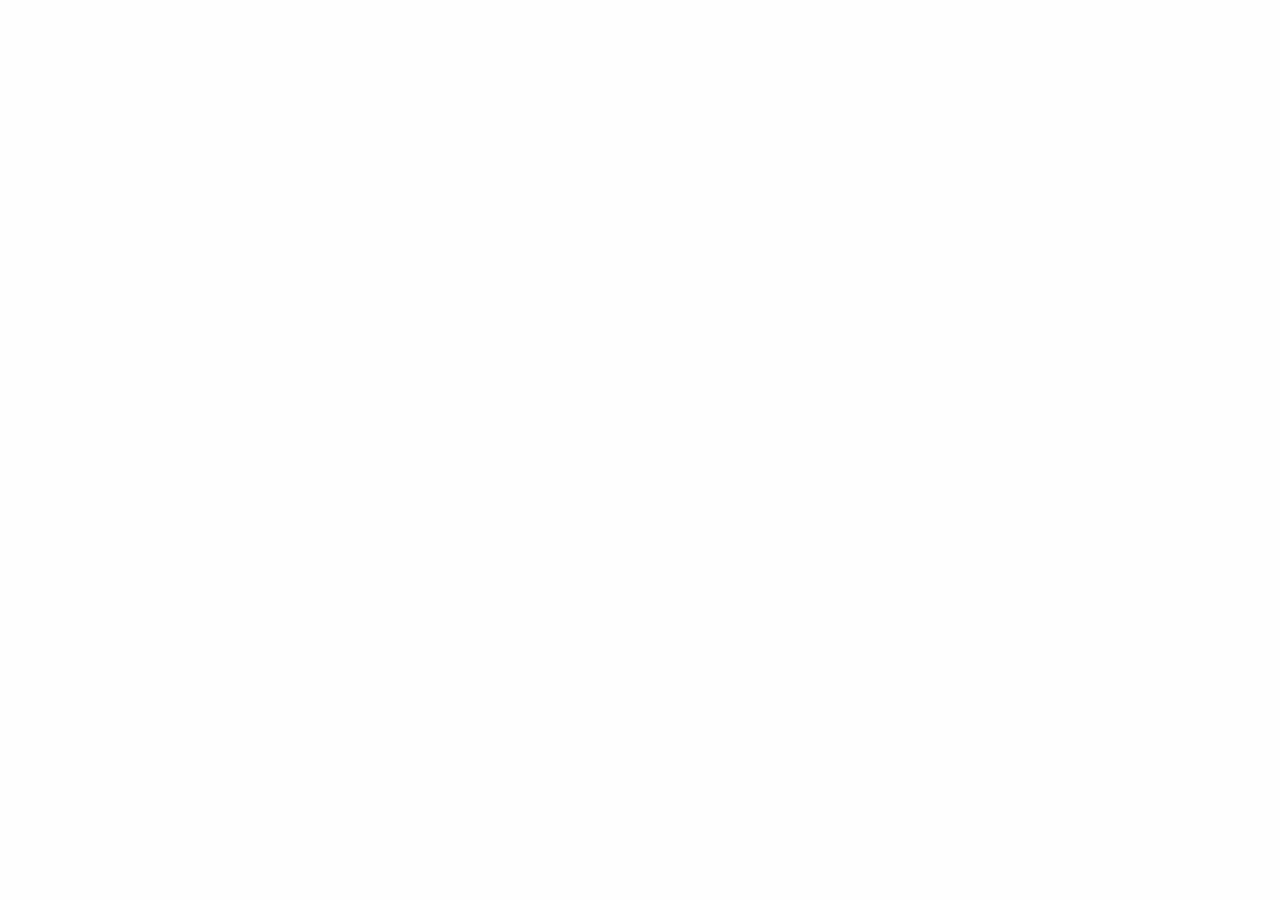
==== portfolio.html @ f65ecf8b "create portfolio site" ====
<!doctype html>
<!--[if lt IE 7]>      <html class="no-js lt-ie9 lt-ie8 lt-ie7" lang=""> <![endif]-->
<!--[if IE 7]>         <html class="no-js lt-ie9 lt-ie8" lang=""> <![endif]-->
<!--[if IE 8]>         <html class="no-js lt-ie9" lang=""> <![endif]-->
<!--[if gt IE 8]><!--> <html class="no-js" lang=""> <!--<![endif]-->
    <head>
        <meta charset="utf-8">
        <meta http-equiv="X-UA-Compatible" content="IE=edge,chrome=1">
        <title>Elzian Software</title>
        <meta name="description" content="">
        <meta name="viewport" content="width=device-width, initial-scale=1">
        <link rel="apple-touch-icon" href="apple-touch-icon.png">

        <link rel="stylesheet" href="assets/css/bootstrap.min.css">
        <!--        <link rel="stylesheet" href="assets/css/bootstrap-theme.min.css">-->


        <!--For Plugins external css-->
        <link rel="stylesheet" href="assets/css/plugins.css" />

        <!--Theme custom css -->
        <link rel="stylesheet" href="assets/css/style.css">

        <!--Theme Responsive css-->
        <link rel="stylesheet" href="assets/css/responsive.css" />

        <script src="assets/js/vendor/modernizr-2.8.3-respond-1.4.2.min.js"></script>
    </head>
    <body data-spy="scroll" data-target="#main-navbar">
    <!--[if lt IE 8]>
    <p class="browserupgrade">You are using an <strong>outdated</strong> browser. Please <a href="http://browsehappy.com/">upgrade your browser</a> to improve your experience.</p>
    <![endif]-->

    <div class='preloader'><div class='loaded'>&nbsp;</div></div>
    <div id="menubar" class="main-menu">
        <nav class="navbar navbar-default navbar-fixed-top">
            <div class="container">
                <!-- Brand and toggle get grouped for better mobile display -->
                <div class="navbar-header">
                    <button type="button" class="navbar-toggle collapsed" data-toggle="collapse" data-target="#bs-example-navbar-collapse-1" aria-expanded="false">
                        <span class="sr-only">Toggle navigation</span>
                        <span class="icon-bar"></span>
                        <span class="icon-bar"></span>
                        <span class="icon-bar"></span>
                    </button>

                    <a class="navbar-brand" href="index.html"><img src="assets/images/white.png" alt="" height="50px"/></a>
                    <a class="navbar-brand" href="index.html"><img src="assets/images/logo.png" alt="" height="50px"/></a>
                </div>

                <!-- Collect the nav links, forms, and other content for toggling -->
                <div class="collapse navbar-collapse" id="bs-example-navbar-collapse-1">
                    <ul class="nav navbar-nav navbar-right">
                        <li><a href="#home">Home<span class="sr-only">(current)</span></a></li>
                        <li><a href="#works-area">Service</a></li>
                        <li><a href="#our-team">About</a></li>
                        <li><a href="#our-portfolio">Portfolio</a></li>
                        <li><a href="#our-history">Academic</a></li>
                        <li><a href="#our-feature">Blog</a></li>
                        <li><a href="#">Contact Us</a></li>

                        <div class="contact-number text-right">
                            <ul><li class="">(+94 76 893 7675)</li></ul>
                        </div>

                    </ul>
                </div><!-- /.navbar-collapse -->
            </div><!-- /.container-fluid -->
        </nav>
    </div>


    <div class="scroll-top">

        <div class="scrollup">
            <i class="fa fa-angle-double-up"></i>
        </div>

    </div>


    <!--Footer-->
    <footer id="footer" class="footer">
        <div class="container">

            <div class="row">
                <div class="main-footer">
                    <div class="col-md-3 col-sm-6 col-xs-12">
                        <div class="footer-item">
                            <h2>PORTFOLIO</h2>
                            <ul>
                                <li><a href="#">Web Design</a></li>
                                <li><a href="#">Brand & Identity</a></li>
                                <li><a href="#">Mobile Design</a></li>
                                <li><a href="#">Print</a></li>
                                <li><a href="#">User Interface</a></li>
                            </ul>
                        </div>
                    </div>

                    <div class="col-md-3 col-sm-6 col-xs-12">
                        <div class="footer-item">
                            <h2>ABOUT</h2>
                            <ul>
                                <li><a href="#">The Company</a></li>
                                <li><a href="#">History</a></li>
                                <li><a href="#">Vision</a></li>

                            </ul>
                        </div>
                    </div>

                    <div class="col-md-3 col-sm-6 col-xs-12">
                        <div class="footer-item">
                            <h2>GALLERY</h2>
                            <ul>
                                <li><a href="#">lickr</a></li>
                                <li><a href="#">Picasa</a></li>
                                <li><a href="#">iStockPhoto</a></li>
                                <li><a href="#">PhotoDune</a></li>
                            </ul>
                        </div>
                    </div>

                    <div class="col-md-3 col-sm-6 col-xs-12">
                        <div class="footer-item">
                            <h2>CONTACT</h2>
                            <ul>
                                <li><a href="#">Basic Info</a></li>
                                <li><a href="#">Map</a></li>
                                <li><a href="#">Conctact Form</a></li>

                            </ul>
                        </div>
                    </div>

                </div>

                <div class="socio-copyright">

                    <div class="social">
                        <a target="_blank" href="#"><i class="fa fa-facebook"></i></a>
                        <a target="_blank" href="#"><i class="fa fa-twitter"></i></a>
                        <a target="_blank" href="#"><i class="fa fa-google-plus"></i></a>
                        <a target="_blank" href="#"><i class="fa fa-linkedin"></i></a>
                    </div>

                    <p>Made with <i class="fa fa-heart"></i> by <a target="_blank" href="http://bootstrapthemes.co"> Bootstrap Themes </a>2016. All rights reserved.</p>
                </div>

            </div>
        </div>

    </footer>


    <script src="assets/js/vendor/jquery-1.11.2.min.js"></script>
    <script src="assets/js/vendor/bootstrap.min.js"></script>

    <script src="assets/js/plugins.js"></script>
    <script src="assets/js/main.js"></script>

</body>
</html>
---- assets/css/plugins.css ----
/*
Author: XpeedStudio
Author URI: http://themeforest.net/user/XpeedStudio/portfolio
*/


//Animate CSS

@charset "UTF-8";.animated{-webkit-animation-duration:1s;animation-duration:1s;-webkit-animation-fill-mode:both;animation-fill-mode:both}.animated.hinge{-webkit-animation-duration:2s;animation-duration:2s}@-webkit-keyframes bounce{0%,20%,50%,80%,100%{-webkit-transform:translateY(0);transform:translateY(0)}40%{-webkit-transform:translateY(-30px);transform:translateY(-30px)}60%{-webkit-transform:translateY(-15px);transform:translateY(-15px)}}@keyframes bounce{0%,20%,50%,80%,100%{-webkit-transform:translateY(0);-ms-transform:translateY(0);transform:translateY(0)}40%{-webkit-transform:translateY(-30px);-ms-transform:translateY(-30px);transform:translateY(-30px)}60%{-webkit-transform:translateY(-15px);-ms-transform:translateY(-15px);transform:translateY(-15px)}}.bounce{-webkit-animation-name:bounce;animation-name:bounce}@-webkit-keyframes flash{0%,50%,100%{opacity:1}25%,75%{opacity:0}}@keyframes flash{0%,50%,100%{opacity:1}25%,75%{opacity:0}}.flash{-webkit-animation-name:flash;animation-name:flash}@-webkit-keyframes pulse{0%{-webkit-transform:scale(1);transform:scale(1)}50%{-webkit-transform:scale(1.1);transform:scale(1.1)}100%{-webkit-transform:scale(1);transform:scale(1)}}@keyframes pulse{0%{-webkit-transform:scale(1);-ms-transform:scale(1);transform:scale(1)}50%{-webkit-transform:scale(1.1);-ms-transform:scale(1.1);transform:scale(1.1)}100%{-webkit-transform:scale(1);-ms-transform:scale(1);transform:scale(1)}}.pulse{-webkit-animation-name:pulse;animation-name:pulse}@-webkit-keyframes shake{0%,100%{-webkit-transform:translateX(0);transform:translateX(0)}10%,30%,50%,70%,90%{-webkit-transform:translateX(-10px);transform:translateX(-10px)}20%,40%,60%,80%{-webkit-transform:translateX(10px);transform:translateX(10px)}}@keyframes shake{0%,100%{-webkit-transform:translateX(0);-ms-transform:translateX(0);transform:translateX(0)}10%,30%,50%,70%,90%{-webkit-transform:translateX(-10px);-ms-transform:translateX(-10px);transform:translateX(-10px)}20%,40%,60%,80%{-webkit-transform:translateX(10px);-ms-transform:translateX(10px);transform:translateX(10px)}}.shake{-webkit-animation-name:shake;animation-name:shake}@-webkit-keyframes swing{20%{-webkit-transform:rotate(15deg);transform:rotate(15deg)}40%{-webkit-transform:rotate(-10deg);transform:rotate(-10deg)}60%{-webkit-transform:rotate(5deg);transform:rotate(5deg)}80%{-webkit-transform:rotate(-5deg);transform:rotate(-5deg)}100%{-webkit-transform:rotate(0);transform:rotate(0)}}@keyframes swing{20%{-webkit-transform:rotate(15deg);-ms-transform:rotate(15deg);transform:rotate(15deg)}40%{-webkit-transform:rotate(-10deg);-ms-transform:rotate(-10deg);transform:rotate(-10deg)}60%{-webkit-transform:rotate(5deg);-ms-transform:rotate(5deg);transform:rotate(5deg)}80%{-webkit-transform:rotate(-5deg);-ms-transform:rotate(-5deg);transform:rotate(-5deg)}100%{-webkit-transform:rotate(0);-ms-transform:rotate(0);transform:rotate(0)}}.swing{-webkit-transform-origin:top center;-ms-transform-origin:top center;transform-origin:top center;-webkit-animation-name:swing;animation-name:swing}@-webkit-keyframes tada{0%{-webkit-transform:scale(1);transform:scale(1)}10%,20%{-webkit-transform:scale(.9)rotate(-3deg);transform:scale(.9)rotate(-3deg)}30%,50%,70%,90%{-webkit-transform:scale(1.1)rotate(3deg);transform:scale(1.1)rotate(3deg)}40%,60%,80%{-webkit-transform:scale(1.1)rotate(-3deg);transform:scale(1.1)rotate(-3deg)}100%{-webkit-transform:scale(1)rotate(0);transform:scale(1)rotate(0)}}@keyframes tada{0%{-webkit-transform:scale(1);-ms-transform:scale(1);transform:scale(1)}10%,20%{-webkit-transform:scale(.9)rotate(-3deg);-ms-transform:scale(.9)rotate(-3deg);transform:scale(.9)rotate(-3deg)}30%,50%,70%,90%{-webkit-transform:scale(1.1)rotate(3deg);-ms-transform:scale(1.1)rotate(3deg);transform:scale(1.1)rotate(3deg)}40%,60%,80%{-webkit-transform:scale(1.1)rotate(-3deg);-ms-transform:scale(1.1)rotate(-3deg);transform:scale(1.1)rotate(-3deg)}100%{-webkit-transform:scale(1)rotate(0);-ms-transform:scale(1)rotate(0);transform:scale(1)rotate(0)}}.tada{-webkit-animation-name:tada;animation-name:tada}@-webkit-keyframes wobble{0%{-webkit-transform:translateX(0%);transform:translateX(0%)}15%{-webkit-transform:translateX(-25%)rotate(-5deg);transform:translateX(-25%)rotate(-5deg)}30%{-webkit-transform:translateX(20%)rotate(3deg);transform:translateX(20%)rotate(3deg)}45%{-webkit-transform:translateX(-15%)rotate(-3deg);transform:translateX(-15%)rotate(-3deg)}60%{-webkit-transform:translateX(10%)rotate(2deg);transform:translateX(10%)rotate(2deg)}75%{-webkit-transform:translateX(-5%)rotate(-1deg);transform:translateX(-5%)rotate(-1deg)}100%{-webkit-transform:translateX(0%);transform:translateX(0%)}}@keyframes wobble{0%{-webkit-transform:translateX(0%);-ms-transform:translateX(0%);transform:translateX(0%)}15%{-webkit-transform:translateX(-25%)rotate(-5deg);-ms-transform:translateX(-25%)rotate(-5deg);transform:translateX(-25%)rotate(-5deg)}30%{-webkit-transform:translateX(20%)rotate(3deg);-ms-transform:translateX(20%)rotate(3deg);transform:translateX(20%)rotate(3deg)}45%{-webkit-transform:translateX(-15%)rotate(-3deg);-ms-transform:translateX(-15%)rotate(-3deg);transform:translateX(-15%)rotate(-3deg)}60%{-webkit-transform:translateX(10%)rotate(2deg);-ms-transform:translateX(10%)rotate(2deg);transform:translateX(10%)rotate(2deg)}75%{-webkit-transform:translateX(-5%)rotate(-1deg);-ms-transform:translateX(-5%)rotate(-1deg);transform:translateX(-5%)rotate(-1deg)}100%{-webkit-transform:translateX(0%);-ms-transform:translateX(0%);transform:translateX(0%)}}.wobble{-webkit-animation-name:wobble;animation-name:wobble}@-webkit-keyframes bounceIn{0%{opacity:0;-webkit-transform:scale(.3);transform:scale(.3)}50%{opacity:1;-webkit-transform:scale(1.05);transform:scale(1.05)}70%{-webkit-transform:scale(.9);transform:scale(.9)}100%{-webkit-transform:scale(1);transform:scale(1)}}@keyframes bounceIn{0%{opacity:0;-webkit-transform:scale(.3);-ms-transform:scale(.3);transform:scale(.3)}50%{opacity:1;-webkit-transform:scale(1.05);-ms-transform:scale(1.05);transform:scale(1.05)}70%{-webkit-transform:scale(.9);-ms-transform:scale(.9);transform:scale(.9)}100%{-webkit-transform:scale(1);-ms-transform:scale(1);transform:scale(1)}}.bounceIn{-webkit-animation-name:bounceIn;animation-name:bounceIn}@-webkit-keyframes bounceInDown{0%{opacity:0;-webkit-transform:translateY(-2000px);transform:translateY(-2000px)}60%{opacity:1;-webkit-transform:translateY(30px);transform:translateY(30px)}80%{-webkit-transform:translateY(-10px);transform:translateY(-10px)}100%{-webkit-transform:translateY(0);transform:translateY(0)}}@keyframes bounceInDown{0%{opacity:0;-webkit-transform:translateY(-2000px);-ms-transform:translateY(-2000px);transform:translateY(-2000px)}60%{opacity:1;-webkit-transform:translateY(30px);-ms-transform:translateY(30px);transform:translateY(30px)}80%{-webkit-transform:translateY(-10px);-ms-transform:translateY(-10px);transform:translateY(-10px)}100%{-webkit-transform:translateY(0);-ms-transform:translateY(0);transform:translateY(0)}}.bounceInDown{-webkit-animation-name:bounceInDown;animation-name:bounceInDown}@-webkit-keyframes bounceInLeft{0%{opacity:0;-webkit-transform:translateX(-2000px);transform:translateX(-2000px)}60%{opacity:1;-webkit-transform:translateX(30px);transform:translateX(30px)}80%{-webkit-transform:translateX(-10px);transform:translateX(-10px)}100%{-webkit-transform:translateX(0);transform:translateX(0)}}@keyframes bounceInLeft{0%{opacity:0;-webkit-transform:translateX(-2000px);-ms-transform:translateX(-2000px);transform:translateX(-2000px)}60%{opacity:1;-webkit-transform:translateX(30px);-ms-transform:translateX(30px);transform:translateX(30px)}80%{-webkit-transform:translateX(-10px);-ms-transform:translateX(-10px);transform:translateX(-10px)}100%{-webkit-transform:translateX(0);-ms-transform:translateX(0);transform:translateX(0)}}.bounceInLeft{-webkit-animation-name:bounceInLeft;animation-name:bounceInLeft}@-webkit-keyframes bounceInRight{0%{opacity:0;-webkit-transform:translateX(2000px);transform:translateX(2000px)}60%{opacity:1;-webkit-transform:translateX(-30px);transform:translateX(-30px)}80%{-webkit-transform:translateX(10px);transform:translateX(10px)}100%{-webkit-transform:translateX(0);transform:translateX(0)}}@keyframes bounceInRight{0%{opacity:0;-webkit-transform:translateX(2000px);-ms-transform:translateX(2000px);transform:translateX(2000px)}60%{opacity:1;-webkit-transform:translateX(-30px);-ms-transform:translateX(-30px);transform:translateX(-30px)}80%{-webkit-transform:translateX(10px);-ms-transform:translateX(10px);transform:translateX(10px)}100%{-webkit-transform:translateX(0);-ms-transform:translateX(0);transform:translateX(0)}}.bounceInRight{-webkit-animation-name:bounceInRight;animation-name:bounceInRight}@-webkit-keyframes bounceInUp{0%{opacity:0;-webkit-transform:translateY(2000px);transform:translateY(2000px)}60%{opacity:1;-webkit-transform:translateY(-30px);transform:translateY(-30px)}80%{-webkit-transform:translateY(10px);transform:translateY(10px)}100%{-webkit-transform:translateY(0);transform:translateY(0)}}@keyframes bounceInUp{0%{opacity:0;-webkit-transform:translateY(2000px);-ms-transform:translateY(2000px);transform:translateY(2000px)}60%{opacity:1;-webkit-transform:translateY(-30px);-ms-transform:translateY(-30px);transform:translateY(-30px)}80%{-webkit-transform:translateY(10px);-ms-transform:translateY(10px);transform:translateY(10px)}100%{-webkit-transform:translateY(0);-ms-transform:translateY(0);transform:translateY(0)}}.bounceInUp{-webkit-animation-name:bounceInUp;animation-name:bounceInUp}@-webkit-keyframes bounceOut{0%{-webkit-transform:scale(1);transform:scale(1)}25%{-webkit-transform:scale(.95);transform:scale(.95)}50%{opacity:1;-webkit-transform:scale(1.1);transform:scale(1.1)}100%{opacity:0;-webkit-transform:scale(.3);transform:scale(.3)}}@keyframes bounceOut{0%{-webkit-transform:scale(1);-ms-transform:scale(1);transform:scale(1)}25%{-webkit-transform:scale(.95);-ms-transform:scale(.95);transform:scale(.95)}50%{opacity:1;-webkit-transform:scale(1.1);-ms-transform:scale(1.1);transform:scale(1.1)}100%{opacity:0;-webkit-transform:scale(.3);-ms-transform:scale(.3);transform:scale(.3)}}.bounceOut{-webkit-animation-name:bounceOut;animation-name:bounceOut}@-webkit-keyframes bounceOutDown{0%{-webkit-transform:translateY(0);transform:translateY(0)}20%{opacity:1;-webkit-transform:translateY(-20px);transform:translateY(-20px)}100%{opacity:0;-webkit-transform:translateY(2000px);transform:translateY(2000px)}}@keyframes bounceOutDown{0%{-webkit-transform:translateY(0);-ms-transform:translateY(0);transform:translateY(0)}20%{opacity:1;-webkit-transform:translateY(-20px);-ms-transform:translateY(-20px);transform:translateY(-20px)}100%{opacity:0;-webkit-transform:translateY(2000px);-ms-transform:translateY(2000px);transform:translateY(2000px)}}.bounceOutDown{-webkit-animation-name:bounceOutDown;animation-name:bounceOutDown}@-webkit-keyframes bounceOutLeft{0%{-webkit-transform:translateX(0);transform:translateX(0)}20%{opacity:1;-webkit-transform:translateX(20px);transform:translateX(20px)}100%{opacity:0;-webkit-transform:translateX(-2000px);transform:translateX(-2000px)}}@keyframes bounceOutLeft{0%{-webkit-transform:translateX(0);-ms-transform:translateX(0);transform:translateX(0)}20%{opacity:1;-webkit-transform:translateX(20px);-ms-transform:translateX(20px);transform:translateX(20px)}100%{opacity:0;-webkit-transform:translateX(-2000px);-ms-transform:translateX(-2000px);transform:translateX(-2000px)}}.bounceOutLeft{-webkit-animation-name:bounceOutLeft;animation-name:bounceOutLeft}@-webkit-keyframes bounceOutRight{0%{-webkit-transform:translateX(0);transform:translateX(0)}20%{opacity:1;-webkit-transform:translateX(-20px);transform:translateX(-20px)}100%{opacity:0;-webkit-transform:translateX(2000px);transform:translateX(2000px)}}@keyframes bounceOutRight{0%{-webkit-transform:translateX(0);-ms-transform:translateX(0);transform:translateX(0)}20%{opacity:1;-webkit-transform:translateX(-20px);-ms-transform:translateX(-20px);transform:translateX(-20px)}100%{opacity:0;-webkit-transform:translateX(2000px);-ms-transform:translateX(2000px);transform:translateX(2000px)}}.bounceOutRight{-webkit-animation-name:bounceOutRight;animation-name:bounceOutRight}@-webkit-keyframes bounceOutUp{0%{-webkit-transform:translateY(0);transform:translateY(0)}20%{opacity:1;-webkit-transform:translateY(20px);transform:translateY(20px)}100%{opacity:0;-webkit-transform:translateY(-2000px);transform:translateY(-2000px)}}@keyframes bounceOutUp{0%{-webkit-transform:translateY(0);-ms-transform:translateY(0);transform:translateY(0)}20%{opacity:1;-webkit-transform:translateY(20px);-ms-transform:translateY(20px);transform:translateY(20px)}100%{opacity:0;-webkit-transform:translateY(-2000px);-ms-transform:translateY(-2000px);transform:translateY(-2000px)}}.bounceOutUp{-webkit-animation-name:bounceOutUp;animation-name:bounceOutUp}@-webkit-keyframes fadeIn{0%{opacity:0}100%{opacity:1}}@keyframes fadeIn{0%{opacity:0}100%{opacity:1}}.fadeIn{-webkit-animation-name:fadeIn;animation-name:fadeIn}@-webkit-keyframes fadeInDown{0%{opacity:0;-webkit-transform:translateY(-20px);transform:translateY(-20px)}100%{opacity:1;-webkit-transform:translateY(0);transform:translateY(0)}}@keyframes fadeInDown{0%{opacity:0;-webkit-transform:translateY(-20px);-ms-transform:translateY(-20px);transform:translateY(-20px)}100%{opacity:1;-webkit-transform:translateY(0);-ms-transform:translateY(0);transform:translateY(0)}}.fadeInDown{-webkit-animation-name:fadeInDown;animation-name:fadeInDown}@-webkit-keyframes fadeInDownBig{0%{opacity:0;-webkit-transform:translateY(-2000px);transform:translateY(-2000px)}100%{opacity:1;-webkit-transform:translateY(0);transform:translateY(0)}}@keyframes fadeInDownBig{0%{opacity:0;-webkit-transform:translateY(-2000px);-ms-transform:translateY(-2000px);transform:translateY(-2000px)}100%{opacity:1;-webkit-transform:translateY(0);-ms-transform:translateY(0);transform:translateY(0)}}.fadeInDownBig{-webkit-animation-name:fadeInDownBig;animation-name:fadeInDownBig}@-webkit-keyframes fadeInLeft{0%{opacity:0;-webkit-transform:translateX(-20px);transform:translateX(-20px)}100%{opacity:1;-webkit-transform:translateX(0);transform:translateX(0)}}@keyframes fadeInLeft{0%{opacity:0;-webkit-transform:translateX(-20px);-ms-transform:translateX(-20px);transform:translateX(-20px)}100%{opacity:1;-webkit-transform:translateX(0);-ms-transform:translateX(0);transform:translateX(0)}}.fadeInLeft{-webkit-animation-name:fadeInLeft;animation-name:fadeInLeft}@-webkit-keyframes fadeInLeftBig{0%{opacity:0;-webkit-transform:translateX(-2000px);transform:translateX(-2000px)}100%{opacity:1;-webkit-transform:translateX(0);transform:translateX(0)}}@keyframes fadeInLeftBig{0%{opacity:0;-webkit-transform:translateX(-2000px);-ms-transform:translateX(-2000px);transform:translateX(-2000px)}100%{opacity:1;-webkit-transform:translateX(0);-ms-transform:translateX(0);transform:translateX(0)}}.fadeInLeftBig{-webkit-animation-name:fadeInLeftBig;animation-name:fadeInLeftBig}@-webkit-keyframes fadeInRight{0%{opacity:0;-webkit-transform:translateX(20px);transform:translateX(20px)}100%{opacity:1;-webkit-transform:translateX(0);transform:translateX(0)}}@keyframes fadeInRight{0%{opacity:0;-webkit-transform:translateX(20px);-ms-transform:translateX(20px);transform:translateX(20px)}100%{opacity:1;-webkit-transform:translateX(0);-ms-transform:translateX(0);transform:translateX(0)}}.fadeInRight{-webkit-animation-name:fadeInRight;animation-name:fadeInRight}@-webkit-keyframes fadeInRightBig{0%{opacity:0;-webkit-transform:translateX(2000px);transform:translateX(2000px)}100%{opacity:1;-webkit-transform:translateX(0);transform:translateX(0)}}@keyframes fadeInRightBig{0%{opacity:0;-webkit-transform:translateX(2000px);-ms-transform:translateX(2000px);transform:translateX(2000px)}100%{opacity:1;-webkit-transform:translateX(0);-ms-transform:translateX(0);transform:translateX(0)}}.fadeInRightBig{-webkit-animation-name:fadeInRightBig;animation-name:fadeInRightBig}@-webkit-keyframes fadeInUp{0%{opacity:0;-webkit-transform:translateY(20px);transform:translateY(20px)}100%{opacity:1;-webkit-transform:translateY(0);transform:translateY(0)}}@keyframes fadeInUp{0%{opacity:0;-webkit-transform:translateY(20px);-ms-transform:translateY(20px);transform:translateY(20px)}100%{opacity:1;-webkit-transform:translateY(0);-ms-transform:translateY(0);transform:translateY(0)}}.fadeInUp{-webkit-animation-name:fadeInUp;animation-name:fadeInUp}@-webkit-keyframes fadeInUpBig{0%{opacity:0;-webkit-transform:translateY(2000px);transform:translateY(2000px)}100%{opacity:1;-webkit-transform:translateY(0);transform:translateY(0)}}@keyframes fadeInUpBig{0%{opacity:0;-webkit-transform:translateY(2000px);-ms-transform:translateY(2000px);transform:translateY(2000px)}100%{opacity:1;-webkit-transform:translateY(0);-ms-transform:translateY(0);transform:translateY(0)}}.fadeInUpBig{-webkit-animation-name:fadeInUpBig;animation-name:fadeInUpBig}@-webkit-keyframes fadeOut{0%{opacity:1}100%{opacity:0}}@keyframes fadeOut{0%{opacity:1}100%{opacity:0}}.fadeOut{-webkit-animation-name:fadeOut;animation-name:fadeOut}@-webkit-keyframes fadeOutDown{0%{opacity:1;-webkit-transform:translateY(0);transform:translateY(0)}100%{opacity:0;-webkit-transform:translateY(20px);transform:translateY(20px)}}@keyframes fadeOutDown{0%{opacity:1;-webkit-transform:translateY(0);-ms-transform:translateY(0);transform:translateY(0)}100%{opacity:0;-webkit-transform:translateY(20px);-ms-transform:translateY(20px);transform:translateY(20px)}}.fadeOutDown{-webkit-animation-name:fadeOutDown;animation-name:fadeOutDown}@-webkit-keyframes fadeOutDownBig{0%{opacity:1;-webkit-transform:translateY(0);transform:translateY(0)}100%{opacity:0;-webkit-transform:translateY(2000px);transform:translateY(2000px)}}@keyframes fadeOutDownBig{0%{opacity:1;-webkit-transform:translateY(0);-ms-transform:translateY(0);transform:translateY(0)}100%{opacity:0;-webkit-transform:translateY(2000px);-ms-transform:translateY(2000px);transform:translateY(2000px)}}.fadeOutDownBig{-webkit-animation-name:fadeOutDownBig;animation-name:fadeOutDownBig}@-webkit-keyframes fadeOutLeft{0%{opacity:1;-webkit-transform:translateX(0);transform:translateX(0)}100%{opacity:0;-webkit-transform:translateX(-20px);transform:translateX(-20px)}}@keyframes fadeOutLeft{0%{opacity:1;-webkit-transform:translateX(0);-ms-transform:translateX(0);transform:translateX(0)}100%{opacity:0;-webkit-transform:translateX(-20px);-ms-transform:translateX(-20px);transform:translateX(-20px)}}.fadeOutLeft{-webkit-animation-name:fadeOutLeft;animation-name:fadeOutLeft}@-webkit-keyframes fadeOutLeftBig{0%{opacity:1;-webkit-transform:translateX(0);transform:translateX(0)}100%{opacity:0;-webkit-transform:translateX(-2000px);transform:translateX(-2000px)}}@keyframes fadeOutLeftBig{0%{opacity:1;-webkit-transform:translateX(0);-ms-transform:translateX(0);transform:translateX(0)}100%{opacity:0;-webkit-transform:translateX(-2000px);-ms-transform:translateX(-2000px);transform:translateX(-2000px)}}.fadeOutLeftBig{-webkit-animation-name:fadeOutLeftBig;animation-name:fadeOutLeftBig}@-webkit-keyframes fadeOutRight{0%{opacity:1;-webkit-transform:translateX(0);transform:translateX(0)}100%{opacity:0;-webkit-transform:translateX(20px);transform:translateX(20px)}}@keyframes fadeOutRight{0%{opacity:1;-webkit-transform:translateX(0);-ms-transform:translateX(0);transform:translateX(0)}100%{opacity:0;-webkit-transform:translateX(20px);-ms-transform:translateX(20px);transform:translateX(20px)}}.fadeOutRight{-webkit-animation-name:fadeOutRight;animation-name:fadeOutRight}@-webkit-keyframes fadeOutRightBig{0%{opacity:1;-webkit-transform:translateX(0);transform:translateX(0)}100%{opacity:0;-webkit-transform:translateX(2000px);transform:translateX(2000px)}}@keyframes fadeOutRightBig{0%{opacity:1;-webkit-transform:translateX(0);-ms-transform:translateX(0);transform:translateX(0)}100%{opacity:0;-webkit-transform:translateX(2000px);-ms-transform:translateX(2000px);transform:translateX(2000px)}}.fadeOutRightBig{-webkit-animation-name:fadeOutRightBig;animation-name:fadeOutRightBig}@-webkit-keyframes fadeOutUp{0%{opacity:1;-webkit-transform:translateY(0);transform:translateY(0)}100%{opacity:0;-webkit-transform:translateY(-20px);transform:translateY(-20px)}}@keyframes fadeOutUp{0%{opacity:1;-webkit-transform:translateY(0);-ms-transform:translateY(0);transform:translateY(0)}100%{opacity:0;-webkit-transform:translateY(-20px);-ms-transform:translateY(-20px);transform:translateY(-20px)}}.fadeOutUp{-webkit-animation-name:fadeOutUp;animation-name:fadeOutUp}@-webkit-keyframes fadeOutUpBig{0%{opacity:1;-webkit-transform:translateY(0);transform:translateY(0)}100%{opacity:0;-webkit-transform:translateY(-2000px);transform:translateY(-2000px)}}@keyframes fadeOutUpBig{0%{opacity:1;-webkit-transform:translateY(0);-ms-transform:translateY(0);transform:translateY(0)}100%{opacity:0;-webkit-transform:translateY(-2000px);-ms-transform:translateY(-2000px);transform:translateY(-2000px)}}.fadeOutUpBig{-webkit-animation-name:fadeOutUpBig;animation-name:fadeOutUpBig}@-webkit-keyframes flip{0%{-webkit-transform:perspective(400px)translateZ(0)rotateY(0)scale(1);transform:perspective(400px)translateZ(0)rotateY(0)scale(1)}0%,40%{-webkit-animation-timing-function:ease-out;animation-timing-function:ease-out}40%{-webkit-transform:perspective(400px)translateZ(150px)rotateY(170deg)scale(1);transform:perspective(400px)translateZ(150px)rotateY(170deg)scale(1)}50%{-webkit-transform:perspective(400px)translateZ(150px)rotateY(190deg)scale(1);transform:perspective(400px)translateZ(150px)rotateY(190deg)scale(1);-webkit-animation-timing-function:ease-in;animation-timing-function:ease-in}80%{-webkit-transform:perspective(400px)translateZ(0)rotateY(360deg)scale(.95);transform:perspective(400px)translateZ(0)rotateY(360deg)scale(.95)}80%,100%{-webkit-animation-timing-function:ease-in;animation-timing-function:ease-in}100%{-webkit-transform:perspective(400px)translateZ(0)rotateY(360deg)scale(1);transform:perspective(400px)translateZ(0)rotateY(360deg)scale(1)}}@keyframes flip{0%{-webkit-transform:perspective(400px)translateZ(0)rotateY(0)scale(1);-ms-transform:perspective(400px)translateZ(0)rotateY(0)scale(1);transform:perspective(400px)translateZ(0)rotateY(0)scale(1)}0%,40%{-webkit-animation-timing-function:ease-out;animation-timing-function:ease-out}40%{-webkit-transform:perspective(400px)translateZ(150px)rotateY(170deg)scale(1);-ms-transform:perspective(400px)translateZ(150px)rotateY(170deg)scale(1);transform:perspective(400px)translateZ(150px)rotateY(170deg)scale(1)}50%{-webkit-transform:perspective(400px)translateZ(150px)rotateY(190deg)scale(1);-ms-transform:perspective(400px)translateZ(150px)rotateY(190deg)scale(1);transform:perspective(400px)translateZ(150px)rotateY(190deg)scale(1);-webkit-animation-timing-function:ease-in;animation-timing-function:ease-in}80%{-webkit-transform:perspective(400px)translateZ(0)rotateY(360deg)scale(.95);-ms-transform:perspective(400px)translateZ(0)rotateY(360deg)scale(.95);transform:perspective(400px)translateZ(0)rotateY(360deg)scale(.95)}80%,100%{-webkit-animation-timing-function:ease-in;animation-timing-function:ease-in}100%{-webkit-transform:perspective(400px)translateZ(0)rotateY(360deg)scale(1);-ms-transform:perspective(400px)translateZ(0)rotateY(360deg)scale(1);transform:perspective(400px)translateZ(0)rotateY(360deg)scale(1)}}.animated.flip{-webkit-backface-visibility:visible;-ms-backface-visibility:visible;backface-visibility:visible;-webkit-animation-name:flip;animation-name:flip}@-webkit-keyframes flipInX{0%{-webkit-transform:perspective(400px)rotateX(90deg);transform:perspective(400px)rotateX(90deg);opacity:0}40%{-webkit-transform:perspective(400px)rotateX(-10deg);transform:perspective(400px)rotateX(-10deg)}70%{-webkit-transform:perspective(400px)rotateX(10deg);transform:perspective(400px)rotateX(10deg)}100%{-webkit-transform:perspective(400px)rotateX(0);transform:perspective(400px)rotateX(0);opacity:1}}@keyframes flipInX{0%{-webkit-transform:perspective(400px)rotateX(90deg);-ms-transform:perspective(400px)rotateX(90deg);transform:perspective(400px)rotateX(90deg);opacity:0}40%{-webkit-transform:perspective(400px)rotateX(-10deg);-ms-transform:perspective(400px)rotateX(-10deg);transform:perspective(400px)rotateX(-10deg)}70%{-webkit-transform:perspective(400px)rotateX(10deg);-ms-transform:perspective(400px)rotateX(10deg);transform:perspective(400px)rotateX(10deg)}100%{-webkit-transform:perspective(400px)rotateX(0);-ms-transform:perspective(400px)rotateX(0);transform:perspective(400px)rotateX(0);opacity:1}}.flipInX{-webkit-backface-visibility:visible!important;-ms-backface-visibility:visible!important;backface-visibility:visible!important;-webkit-animation-name:flipInX;animation-name:flipInX}@-webkit-keyframes flipInY{0%{-webkit-transform:perspective(400px)rotateY(90deg);transform:perspective(400px)rotateY(90deg);opacity:0}40%{-webkit-transform:perspective(400px)rotateY(-10deg);transform:perspective(400px)rotateY(-10deg)}70%{-webkit-transform:perspective(400px)rotateY(10deg);transform:perspective(400px)rotateY(10deg)}100%{-webkit-transform:perspective(400px)rotateY(0);transform:perspective(400px)rotateY(0);opacity:1}}@keyframes flipInY{0%{-webkit-transform:perspective(400px)rotateY(90deg);-ms-transform:perspective(400px)rotateY(90deg);transform:perspective(400px)rotateY(90deg);opacity:0}40%{-webkit-transform:perspective(400px)rotateY(-10deg);-ms-transform:perspective(400px)rotateY(-10deg);transform:perspective(400px)rotateY(-10deg)}70%{-webkit-transform:perspective(400px)rotateY(10deg);-ms-transform:perspective(400px)rotateY(10deg);transform:perspective(400px)rotateY(10deg)}100%{-webkit-transform:perspective(400px)rotateY(0);-ms-transform:perspective(400px)rotateY(0);transform:perspective(400px)rotateY(0);opacity:1}}.flipInY{-webkit-backface-visibility:visible!important;-ms-backface-visibility:visible!important;backface-visibility:visible!important;-webkit-animation-name:flipInY;animation-name:flipInY}@-webkit-keyframes flipOutX{0%{-webkit-transform:perspective(400px)rotateX(0);transform:perspective(400px)rotateX(0);opacity:1}100%{-webkit-transform:perspective(400px)rotateX(90deg);transform:perspective(400px)rotateX(90deg);opacity:0}}@keyframes flipOutX{0%{-webkit-transform:perspective(400px)rotateX(0);-ms-transform:perspective(400px)rotateX(0);transform:perspective(400px)rotateX(0);opacity:1}100%{-webkit-transform:perspective(400px)rotateX(90deg);-ms-transform:perspective(400px)rotateX(90deg);transform:perspective(400px)rotateX(90deg);opacity:0}}.flipOutX{-webkit-animation-name:flipOutX;animation-name:flipOutX;-webkit-backface-visibility:visible!important;-ms-backface-visibility:visible!important;backface-visibility:visible!important}@-webkit-keyframes flipOutY{0%{-webkit-transform:perspective(400px)rotateY(0);transform:perspective(400px)rotateY(0);opacity:1}100%{-webkit-transform:perspective(400px)rotateY(90deg);transform:perspective(400px)rotateY(90deg);opacity:0}}@keyframes flipOutY{0%{-webkit-transform:perspective(400px)rotateY(0);-ms-transform:perspective(400px)rotateY(0);transform:perspective(400px)rotateY(0);opacity:1}100%{-webkit-transform:perspective(400px)rotateY(90deg);-ms-transform:perspective(400px)rotateY(90deg);transform:perspective(400px)rotateY(90deg);opacity:0}}.flipOutY{-webkit-backface-visibility:visible!important;-ms-backface-visibility:visible!important;backface-visibility:visible!important;-webkit-animation-name:flipOutY;animation-name:flipOutY}@-webkit-keyframes lightSpeedIn{0%{-webkit-transform:translateX(100%)skewX(-30deg);transform:translateX(100%)skewX(-30deg);opacity:0}60%{-webkit-transform:translateX(-20%)skewX(30deg);transform:translateX(-20%)skewX(30deg);opacity:1}80%{-webkit-transform:translateX(0%)skewX(-15deg);transform:translateX(0%)skewX(-15deg);opacity:1}100%{-webkit-transform:translateX(0%)skewX(0);transform:translateX(0%)skewX(0);opacity:1}}@keyframes lightSpeedIn{0%{-webkit-transform:translateX(100%)skewX(-30deg);-ms-transform:translateX(100%)skewX(-30deg);transform:translateX(100%)skewX(-30deg);opacity:0}60%{-webkit-transform:translateX(-20%)skewX(30deg);-ms-transform:translateX(-20%)skewX(30deg);transform:translateX(-20%)skewX(30deg);opacity:1}80%{-webkit-transform:translateX(0%)skewX(-15deg);-ms-transform:translateX(0%)skewX(-15deg);transform:translateX(0%)skewX(-15deg);opacity:1}100%{-webkit-transform:translateX(0%)skewX(0);-ms-transform:translateX(0%)skewX(0);transform:translateX(0%)skewX(0);opacity:1}}.lightSpeedIn{-webkit-animation-name:lightSpeedIn;animation-name:lightSpeedIn;-webkit-animation-timing-function:ease-out;animation-timing-function:ease-out}@-webkit-keyframes lightSpeedOut{0%{-webkit-transform:translateX(0%)skewX(0);transform:translateX(0%)skewX(0);opacity:1}100%{-webkit-transform:translateX(100%)skewX(-30deg);transform:translateX(100%)skewX(-30deg);opacity:0}}@keyframes lightSpeedOut{0%{-webkit-transform:translateX(0%)skewX(0);-ms-transform:translateX(0%)skewX(0);transform:translateX(0%)skewX(0);opacity:1}100%{-webkit-transform:translateX(100%)skewX(-30deg);-ms-transform:translateX(100%)skewX(-30deg);transform:translateX(100%)skewX(-30deg);opacity:0}}.lightSpeedOut{-webkit-animation-name:lightSpeedOut;animation-name:lightSpeedOut;-webkit-animation-timing-function:ease-in;animation-timing-function:ease-in}@-webkit-keyframes rotateIn{0%{-webkit-transform:rotate(-200deg);transform:rotate(-200deg);opacity:0}0%,100%{-webkit-transform-origin:center center;transform-origin:center center}100%{-webkit-transform:rotate(0);transform:rotate(0);opacity:1}}@keyframes rotateIn{0%{-webkit-transform:rotate(-200deg);-ms-transform:rotate(-200deg);transform:rotate(-200deg);opacity:0}0%,100%{-webkit-transform-origin:center center;-ms-transform-origin:center center;transform-origin:center center}100%{-webkit-transform:rotate(0);-ms-transform:rotate(0);transform:rotate(0);opacity:1}}.rotateIn{-webkit-animation-name:rotateIn;animation-name:rotateIn}@-webkit-keyframes rotateInDownLeft{0%{-webkit-transform:rotate(-90deg);transform:rotate(-90deg);opacity:0}0%,100%{-webkit-transform-origin:left bottom;transform-origin:left bottom}100%{-webkit-transform:rotate(0);transform:rotate(0);opacity:1}}@keyframes rotateInDownLeft{0%{-webkit-transform:rotate(-90deg);-ms-transform:rotate(-90deg);transform:rotate(-90deg);opacity:0}0%,100%{-webkit-transform-origin:left bottom;-ms-transform-origin:left bottom;transform-origin:left bottom}100%{-webkit-transform:rotate(0);-ms-transform:rotate(0);transform:rotate(0);opacity:1}}.rotateInDownLeft{-webkit-animation-name:rotateInDownLeft;animation-name:rotateInDownLeft}@-webkit-keyframes rotateInDownRight{0%{-webkit-transform:rotate(90deg);transform:rotate(90deg);opacity:0}0%,100%{-webkit-transform-origin:right bottom;transform-origin:right bottom}100%{-webkit-transform:rotate(0);transform:rotate(0);opacity:1}}@keyframes rotateInDownRight{0%{-webkit-transform:rotate(90deg);-ms-transform:rotate(90deg);transform:rotate(90deg);opacity:0}0%,100%{-webkit-transform-origin:right bottom;-ms-transform-origin:right bottom;transform-origin:right bottom}100%{-webkit-transform:rotate(0);-ms-transform:rotate(0);transform:rotate(0);opacity:1}}.rotateInDownRight{-webkit-animation-name:rotateInDownRight;animation-name:rotateInDownRight}@-webkit-keyframes rotateInUpLeft{0%{-webkit-transform:rotate(90deg);transform:rotate(90deg);opacity:0}0%,100%{-webkit-transform-origin:left bottom;transform-origin:left bottom}100%{-webkit-transform:rotate(0);transform:rotate(0);opacity:1}}@keyframes rotateInUpLeft{0%{-webkit-transform:rotate(90deg);-ms-transform:rotate(90deg);transform:rotate(90deg);opacity:0}0%,100%{-webkit-transform-origin:left bottom;-ms-transform-origin:left bottom;transform-origin:left bottom}100%{-webkit-transform:rotate(0);-ms-transform:rotate(0);transform:rotate(0);opacity:1}}.rotateInUpLeft{-webkit-animation-name:rotateInUpLeft;animation-name:rotateInUpLeft}@-webkit-keyframes rotateInUpRight{0%{-webkit-transform:rotate(-90deg);transform:rotate(-90deg);opacity:0}0%,100%{-webkit-transform-origin:right bottom;transform-origin:right bottom}100%{-webkit-transform:rotate(0);transform:rotate(0);opacity:1}}@keyframes rotateInUpRight{0%{-webkit-transform:rotate(-90deg);-ms-transform:rotate(-90deg);transform:rotate(-90deg);opacity:0}0%,100%{-webkit-transform-origin:right bottom;-ms-transform-origin:right bottom;transform-origin:right bottom}100%{-webkit-transform:rotate(0);-ms-transform:rotate(0);transform:rotate(0);opacity:1}}.rotateInUpRight{-webkit-animation-name:rotateInUpRight;animation-name:rotateInUpRight}@-webkit-keyframes rotateOut{0%{-webkit-transform:rotate(0);transform:rotate(0);opacity:1}0%,100%{-webkit-transform-origin:center center;transform-origin:center center}100%{-webkit-transform:rotate(200deg);transform:rotate(200deg);opacity:0}}@keyframes rotateOut{0%{-webkit-transform:rotate(0);-ms-transform:rotate(0);transform:rotate(0);opacity:1}0%,100%{-webkit-transform-origin:center center;-ms-transform-origin:center center;transform-origin:center center}100%{-webkit-transform:rotate(200deg);-ms-transform:rotate(200deg);transform:rotate(200deg);opacity:0}}.rotateOut{-webkit-animation-name:rotateOut;animation-name:rotateOut}@-webkit-keyframes rotateOutDownLeft{0%{-webkit-transform:rotate(0);transform:rotate(0);opacity:1}0%,100%{-webkit-transform-origin:left bottom;transform-origin:left bottom}100%{-webkit-transform:rotate(90deg);transform:rotate(90deg);opacity:0}}@keyframes rotateOutDownLeft{0%{-webkit-transform:rotate(0);-ms-transform:rotate(0);transform:rotate(0);opacity:1}0%,100%{-webkit-transform-origin:left bottom;-ms-transform-origin:left bottom;transform-origin:left bottom}100%{-webkit-transform:rotate(90deg);-ms-transform:rotate(90deg);transform:rotate(90deg);opacity:0}}.rotateOutDownLeft{-webkit-animation-name:rotateOutDownLeft;animation-name:rotateOutDownLeft}@-webkit-keyframes rotateOutDownRight{0%{-webkit-transform:rotate(0);transform:rotate(0);opacity:1}0%,100%{-webkit-transform-origin:right bottom;transform-origin:right bottom}100%{-webkit-transform:rotate(-90deg);transform:rotate(-90deg);opacity:0}}@keyframes rotateOutDownRight{0%{-webkit-transform:rotate(0);-ms-transform:rotate(0);transform:rotate(0);opacity:1}0%,100%{-webkit-transform-origin:right bottom;-ms-transform-origin:right bottom;transform-origin:right bottom}100%{-webkit-transform:rotate(-90deg);-ms-transform:rotate(-90deg);transform:rotate(-90deg);opacity:0}}.rotateOutDownRight{-webkit-animation-name:rotateOutDownRight;animation-name:rotateOutDownRight}@-webkit-keyframes rotateOutUpLeft{0%{-webkit-transform:rotate(0);transform:rotate(0);opacity:1}0%,100%{-webkit-transform-origin:left bottom;transform-origin:left bottom}100%{-webkit-transform:rotate(-90deg);transform:rotate(-90deg);opacity:0}}@keyframes rotateOutUpLeft{0%{-webkit-transform:rotate(0);-ms-transform:rotate(0);transform:rotate(0);opacity:1}0%,100%{-webkit-transform-origin:left bottom;-ms-transform-origin:left bottom;transform-origin:left bottom}100%{-webkit-transform:rotate(-90deg);-ms-transform:rotate(-90deg);transform:rotate(-90deg);opacity:0}}.rotateOutUpLeft{-webkit-animation-name:rotateOutUpLeft;animation-name:rotateOutUpLeft}@-webkit-keyframes rotateOutUpRight{0%{-webkit-transform:rotate(0);transform:rotate(0);opacity:1}0%,100%{-webkit-transform-origin:right bottom;transform-origin:right bottom}100%{-webkit-transform:rotate(90deg);transform:rotate(90deg);opacity:0}}@keyframes rotateOutUpRight{0%{-webkit-transform:rotate(0);-ms-transform:rotate(0);transform:rotate(0);opacity:1}0%,100%{-webkit-transform-origin:right bottom;-ms-transform-origin:right bottom;transform-origin:right bottom}100%{-webkit-transform:rotate(90deg);-ms-transform:rotate(90deg);transform:rotate(90deg);opacity:0}}.rotateOutUpRight{-webkit-animation-name:rotateOutUpRight;animation-name:rotateOutUpRight}@-webkit-keyframes slideInDown{0%{opacity:0;-webkit-transform:translateY(-2000px);transform:translateY(-2000px)}100%{-webkit-transform:translateY(0);transform:translateY(0)}}@keyframes slideInDown{0%{opacity:0;-webkit-transform:translateY(-2000px);-ms-transform:translateY(-2000px);transform:translateY(-2000px)}100%{-webkit-transform:translateY(0);-ms-transform:translateY(0);transform:translateY(0)}}.slideInDown{-webkit-animation-name:slideInDown;animation-name:slideInDown}@-webkit-keyframes slideInLeft{0%{opacity:0;-webkit-transform:translateX(-2000px);transform:translateX(-2000px)}100%{-webkit-transform:translateX(0);transform:translateX(0)}}@keyframes slideInLeft{0%{opacity:0;-webkit-transform:translateX(-2000px);-ms-transform:translateX(-2000px);transform:translateX(-2000px)}100%{-webkit-transform:translateX(0);-ms-transform:translateX(0);transform:translateX(0)}}.slideInLeft{-webkit-animation-name:slideInLeft;animation-name:slideInLeft}@-webkit-keyframes slideInRight{0%{opacity:0;-webkit-transform:translateX(2000px);transform:translateX(2000px)}100%{-webkit-transform:translateX(0);transform:translateX(0)}}@keyframes slideInRight{0%{opacity:0;-webkit-transform:translateX(2000px);-ms-transform:translateX(2000px);transform:translateX(2000px)}100%{-webkit-transform:translateX(0);-ms-transform:translateX(0);transform:translateX(0)}}.slideInRight{-webkit-animation-name:slideInRight;animation-name:slideInRight}@-webkit-keyframes slideOutLeft{0%{-webkit-transform:translateX(0);transform:translateX(0)}100%{opacity:0;-webkit-transform:translateX(-2000px);transform:translateX(-2000px)}}@keyframes slideOutLeft{0%{-webkit-transform:translateX(0);-ms-transform:translateX(0);transform:translateX(0)}100%{opacity:0;-webkit-transform:translateX(-2000px);-ms-transform:translateX(-2000px);transform:translateX(-2000px)}}.slideOutLeft{-webkit-animation-name:slideOutLeft;animation-name:slideOutLeft}@-webkit-keyframes slideOutRight{0%{-webkit-transform:translateX(0);transform:translateX(0)}100%{opacity:0;-webkit-transform:translateX(2000px);transform:translateX(2000px)}}@keyframes slideOutRight{0%{-webkit-transform:translateX(0);-ms-transform:translateX(0);transform:translateX(0)}100%{opacity:0;-webkit-transform:translateX(2000px);-ms-transform:translateX(2000px);transform:translateX(2000px)}}.slideOutRight{-webkit-animation-name:slideOutRight;animation-name:slideOutRight}@-webkit-keyframes slideOutUp{0%{-webkit-transform:translateY(0);transform:translateY(0)}100%{opacity:0;-webkit-transform:translateY(-2000px);transform:translateY(-2000px)}}@keyframes slideOutUp{0%{-webkit-transform:translateY(0);-ms-transform:translateY(0);transform:translateY(0)}100%{opacity:0;-webkit-transform:translateY(-2000px);-ms-transform:translateY(-2000px);transform:translateY(-2000px)}}.slideOutUp{-webkit-animation-name:slideOutUp;animation-name:slideOutUp}@-webkit-keyframes hinge{0%{-webkit-transform:rotate(0);transform:rotate(0)}0%,20%,60%{-webkit-transform-origin:top left;transform-origin:top left;-webkit-animation-timing-function:ease-in-out;animation-timing-function:ease-in-out}20%,60%{-webkit-transform:rotate(80deg);transform:rotate(80deg)}40%{-webkit-transform:rotate(60deg);transform:rotate(60deg)}40%,80%{-webkit-transform-origin:top left;transform-origin:top left;-webkit-animation-timing-function:ease-in-out;animation-timing-function:ease-in-out}80%{-webkit-transform:rotate(60deg)translateY(0);transform:rotate(60deg)translateY(0);opacity:1}100%{-webkit-transform:translateY(700px);transform:translateY(700px);opacity:0}}@keyframes hinge{0%{-webkit-transform:rotate(0);-ms-transform:rotate(0);transform:rotate(0)}0%,20%,60%{-webkit-transform-origin:top left;-ms-transform-origin:top left;transform-origin:top left;-webkit-animation-timing-function:ease-in-out;animation-timing-function:ease-in-out}20%,60%{-webkit-transform:rotate(80deg);-ms-transform:rotate(80deg);transform:rotate(80deg)}40%{-webkit-transform:rotate(60deg);-ms-transform:rotate(60deg);transform:rotate(60deg)}40%,80%{-webkit-transform-origin:top left;-ms-transform-origin:top left;transform-origin:top left;-webkit-animation-timing-function:ease-in-out;animation-timing-function:ease-in-out}80%{-webkit-transform:rotate(60deg)translateY(0);-ms-transform:rotate(60deg)translateY(0);transform:rotate(60deg)translateY(0);opacity:1}100%{-webkit-transform:translateY(700px);-ms-transform:translateY(700px);transform:translateY(700px);opacity:0}}.hinge{-webkit-animation-name:hinge;animation-name:hinge}@-webkit-keyframes rollIn{0%{opacity:0;-webkit-transform:translateX(-100%)rotate(-120deg);transform:translateX(-100%)rotate(-120deg)}100%{opacity:1;-webkit-transform:translateX(0)rotate(0);transform:translateX(0)rotate(0)}}@keyframes rollIn{0%{opacity:0;-webkit-transform:translateX(-100%)rotate(-120deg);-ms-transform:translateX(-100%)rotate(-120deg);transform:translateX(-100%)rotate(-120deg)}100%{opacity:1;-webkit-transform:translateX(0)rotate(0);-ms-transform:translateX(0)rotate(0);transform:translateX(0)rotate(0)}}.rollIn{-webkit-animation-name:rollIn;animation-name:rollIn}@-webkit-keyframes rollOut{0%{opacity:1;-webkit-transform:translateX(0)rotate(0);transform:translateX(0)rotate(0)}100%{opacity:0;-webkit-transform:translateX(100%)rotate(120deg);transform:translateX(100%)rotate(120deg)}}@keyframes rollOut{0%{opacity:1;-webkit-transform:translateX(0)rotate(0);-ms-transform:translateX(0)rotate(0);transform:translateX(0)rotate(0)}100%{opacity:0;-webkit-transform:translateX(100%)rotate(120deg);-ms-transform:translateX(100%)rotate(120deg);transform:translateX(100%)rotate(120deg)}}.rollOut{-webkit-animation-name:rollOut;animation-name:rollOut}


/*!
 *  Font Awesome 4.3.0 by @davegandy - http://fontawesome.io - @fontawesome
 *  License - http://fontawesome.io/license (Font: SIL OFL 1.1, CSS: MIT License)
 */@font-face{font-family:'FontAwesome';src:url('../fonts/fontawesome-webfont.eot?v=4.3.0');src:url('../fonts/fontawesome-webfont.eot?#iefix&v=4.3.0') format('embedded-opentype'),url('../fonts/fontawesome-webfont.woff2?v=4.3.0') format('woff2'),url('../fonts/fontawesome-webfont.woff?v=4.3.0') format('woff'),url('../fonts/fontawesome-webfont.ttf?v=4.3.0') format('truetype'),url('../fonts/fontawesome-webfont.svg?v=4.3.0#fontawesomeregular') format('svg');font-weight:normal;font-style:normal}.fa{display:inline-block;font:normal normal normal 14px/1 FontAwesome;font-size:inherit;text-rendering:auto;-webkit-font-smoothing:antialiased;-moz-osx-font-smoothing:grayscale;transform:translate(0, 0)}.fa-lg{font-size:1.33333333em;line-height:.75em;vertical-align:-15%}.fa-2x{font-size:2em}.fa-3x{font-size:3em}.fa-4x{font-size:4em}.fa-5x{font-size:5em}.fa-fw{width:1.28571429em;text-align:center}.fa-ul{padding-left:0;margin-left:2.14285714em;list-style-type:none}.fa-ul>li{position:relative}.fa-li{position:absolute;left:-2.14285714em;width:2.14285714em;top:.14285714em;text-align:center}.fa-li.fa-lg{left:-1.85714286em}.fa-border{padding:.2em .25em .15em;border:solid .08em #eee;border-radius:.1em}.pull-right{float:right}.pull-left{float:left}.fa.pull-left{margin-right:.3em}.fa.pull-right{margin-left:.3em}.fa-spin{-webkit-animation:fa-spin 2s infinite linear;animation:fa-spin 2s infinite linear}.fa-pulse{-webkit-animation:fa-spin 1s infinite steps(8);animation:fa-spin 1s infinite steps(8)}@-webkit-keyframes fa-spin{0%{-webkit-transform:rotate(0deg);transform:rotate(0deg)}100%{-webkit-transform:rotate(359deg);transform:rotate(359deg)}}@keyframes fa-spin{0%{-webkit-transform:rotate(0deg);transform:rotate(0deg)}100%{-webkit-transform:rotate(359deg);transform:rotate(359deg)}}.fa-rotate-90{filter:progid:DXImageTransform.Microsoft.BasicImage(rotation=1);-webkit-transform:rotate(90deg);-ms-transform:rotate(90deg);transform:rotate(90deg)}.fa-rotate-180{filter:progid:DXImageTransform.Microsoft.BasicImage(rotation=2);-webkit-transform:rotate(180deg);-ms-transform:rotate(180deg);transform:rotate(180deg)}.fa-rotate-270{filter:progid:DXImageTransform.Microsoft.BasicImage(rotation=3);-webkit-transform:rotate(270deg);-ms-transform:rotate(270deg);transform:rotate(270deg)}.fa-flip-horizontal{filter:progid:DXImageTransform.Microsoft.BasicImage(rotation=0, mirror=1);-webkit-transform:scale(-1, 1);-ms-transform:scale(-1, 1);transform:scale(-1, 1)}.fa-flip-vertical{filter:progid:DXImageTransform.Microsoft.BasicImage(rotation=2, mirror=1);-webkit-transform:scale(1, -1);-ms-transform:scale(1, -1);transform:scale(1, -1)}:root .fa-rotate-90,:root .fa-rotate-180,:root .fa-rotate-270,:root .fa-flip-horizontal,:root .fa-flip-vertical{filter:none}.fa-stack{position:relative;display:inline-block;width:2em;height:2em;line-height:2em;vertical-align:middle}.fa-stack-1x,.fa-stack-2x{position:absolute;left:0;width:100%;text-align:center}.fa-stack-1x{line-height:inherit}.fa-stack-2x{font-size:2em}.fa-inverse{color:#fff}.fa-glass:before{content:"\f000"}.fa-music:before{content:"\f001"}.fa-search:before{content:"\f002"}.fa-envelope-o:before{content:"\f003"}.fa-heart:before{content:"\f004"}.fa-star:before{content:"\f005"}.fa-star-o:before{content:"\f006"}.fa-user:before{content:"\f007"}.fa-film:before{content:"\f008"}.fa-th-large:before{content:"\f009"}.fa-th:before{content:"\f00a"}.fa-th-list:before{content:"\f00b"}.fa-check:before{content:"\f00c"}.fa-remove:before,.fa-close:before,.fa-times:before{content:"\f00d"}.fa-search-plus:before{content:"\f00e"}.fa-search-minus:before{content:"\f010"}.fa-power-off:before{content:"\f011"}.fa-signal:before{content:"\f012"}.fa-gear:before,.fa-cog:before{content:"\f013"}.fa-trash-o:before{content:"\f014"}.fa-home:before{content:"\f015"}.fa-file-o:before{content:"\f016"}.fa-clock-o:before{content:"\f017"}.fa-road:before{content:"\f018"}.fa-download:before{content:"\f019"}.fa-arrow-circle-o-down:before{content:"\f01a"}.fa-arrow-circle-o-up:before{content:"\f01b"}.fa-inbox:before{content:"\f01c"}.fa-play-circle-o:before{content:"\f01d"}.fa-rotate-right:before,.fa-repeat:before{content:"\f01e"}.fa-refresh:before{content:"\f021"}.fa-list-alt:before{content:"\f022"}.fa-lock:before{content:"\f023"}.fa-flag:before{content:"\f024"}.fa-headphones:before{content:"\f025"}.fa-volume-off:before{content:"\f026"}.fa-volume-down:before{content:"\f027"}.fa-volume-up:before{content:"\f028"}.fa-qrcode:before{content:"\f029"}.fa-barcode:before{content:"\f02a"}.fa-tag:before{content:"\f02b"}.fa-tags:before{content:"\f02c"}.fa-book:before{content:"\f02d"}.fa-bookmark:before{content:"\f02e"}.fa-print:before{content:"\f02f"}.fa-camera:before{content:"\f030"}.fa-font:before{content:"\f031"}.fa-bold:before{content:"\f032"}.fa-italic:before{content:"\f033"}.fa-text-height:before{content:"\f034"}.fa-text-width:before{content:"\f035"}.fa-align-left:before{content:"\f036"}.fa-align-center:before{content:"\f037"}.fa-align-right:before{content:"\f038"}.fa-align-justify:before{content:"\f039"}.fa-list:before{content:"\f03a"}.fa-dedent:before,.fa-outdent:before{content:"\f03b"}.fa-indent:before{content:"\f03c"}.fa-video-camera:before{content:"\f03d"}.fa-photo:before,.fa-image:before,.fa-picture-o:before{content:"\f03e"}.fa-pencil:before{content:"\f040"}.fa-map-marker:before{content:"\f041"}.fa-adjust:before{content:"\f042"}.fa-tint:before{content:"\f043"}.fa-edit:before,.fa-pencil-square-o:before{content:"\f044"}.fa-share-square-o:before{content:"\f045"}.fa-check-square-o:before{content:"\f046"}.fa-arrows:before{content:"\f047"}.fa-step-backward:before{content:"\f048"}.fa-fast-backward:before{content:"\f049"}.fa-backward:before{content:"\f04a"}.fa-play:before{content:"\f04b"}.fa-pause:before{content:"\f04c"}.fa-stop:before{content:"\f04d"}.fa-forward:before{content:"\f04e"}.fa-fast-forward:before{content:"\f050"}.fa-step-forward:before{content:"\f051"}.fa-eject:before{content:"\f052"}.fa-chevron-left:before{content:"\f053"}.fa-chevron-right:before{content:"\f054"}.fa-plus-circle:before{content:"\f055"}.fa-minus-circle:before{content:"\f056"}.fa-times-circle:before{content:"\f057"}.fa-check-circle:before{content:"\f058"}.fa-question-circle:before{content:"\f059"}.fa-info-circle:before{content:"\f05a"}.fa-crosshairs:before{content:"\f05b"}.fa-times-circle-o:before{content:"\f05c"}.fa-check-circle-o:before{content:"\f05d"}.fa-ban:before{content:"\f05e"}.fa-arrow-left:before{content:"\f060"}.fa-arrow-right:before{content:"\f061"}.fa-arrow-up:before{content:"\f062"}.fa-arrow-down:before{content:"\f063"}.fa-mail-forward:before,.fa-share:before{content:"\f064"}.fa-expand:before{content:"\f065"}.fa-compress:before{content:"\f066"}.fa-plus:before{content:"\f067"}.fa-minus:before{content:"\f068"}.fa-asterisk:before{content:"\f069"}.fa-exclamation-circle:before{content:"\f06a"}.fa-gift:before{content:"\f06b"}.fa-leaf:before{content:"\f06c"}.fa-fire:before{content:"\f06d"}.fa-eye:before{content:"\f06e"}.fa-eye-slash:before{content:"\f070"}.fa-warning:before,.fa-exclamation-triangle:before{content:"\f071"}.fa-plane:before{content:"\f072"}.fa-calendar:before{content:"\f073"}.fa-random:before{content:"\f074"}.fa-comment:before{content:"\f075"}.fa-magnet:before{content:"\f076"}.fa-chevron-up:before{content:"\f077"}.fa-chevron-down:before{content:"\f078"}.fa-retweet:before{content:"\f079"}.fa-shopping-cart:before{content:"\f07a"}.fa-folder:before{content:"\f07b"}.fa-folder-open:before{content:"\f07c"}.fa-arrows-v:before{content:"\f07d"}.fa-arrows-h:before{content:"\f07e"}.fa-bar-chart-o:before,.fa-bar-chart:before{content:"\f080"}.fa-twitter-square:before{content:"\f081"}.fa-facebook-square:before{content:"\f082"}.fa-camera-retro:before{content:"\f083"}.fa-key:before{content:"\f084"}.fa-gears:before,.fa-cogs:before{content:"\f085"}.fa-comments:before{content:"\f086"}.fa-thumbs-o-up:before{content:"\f087"}.fa-thumbs-o-down:before{content:"\f088"}.fa-star-half:before{content:"\f089"}.fa-heart-o:before{content:"\f08a"}.fa-sign-out:before{content:"\f08b"}.fa-linkedin-square:before{content:"\f08c"}.fa-thumb-tack:before{content:"\f08d"}.fa-external-link:before{content:"\f08e"}.fa-sign-in:before{content:"\f090"}.fa-trophy:before{content:"\f091"}.fa-github-square:before{content:"\f092"}.fa-upload:before{content:"\f093"}.fa-lemon-o:before{content:"\f094"}.fa-phone:before{content:"\f095"}.fa-square-o:before{content:"\f096"}.fa-bookmark-o:before{content:"\f097"}.fa-phone-square:before{content:"\f098"}.fa-twitter:before{content:"\f099"}.fa-facebook-f:before,.fa-facebook:before{content:"\f09a"}.fa-github:before{content:"\f09b"}.fa-unlock:before{content:"\f09c"}.fa-credit-card:before{content:"\f09d"}.fa-rss:before{content:"\f09e"}.fa-hdd-o:before{content:"\f0a0"}.fa-bullhorn:before{content:"\f0a1"}.fa-bell:before{content:"\f0f3"}.fa-certificate:before{content:"\f0a3"}.fa-hand-o-right:before{content:"\f0a4"}.fa-hand-o-left:before{content:"\f0a5"}.fa-hand-o-up:before{content:"\f0a6"}.fa-hand-o-down:before{content:"\f0a7"}.fa-arrow-circle-left:before{content:"\f0a8"}.fa-arrow-circle-right:before{content:"\f0a9"}.fa-arrow-circle-up:before{content:"\f0aa"}.fa-arrow-circle-down:before{content:"\f0ab"}.fa-globe:before{content:"\f0ac"}.fa-wrench:before{content:"\f0ad"}.fa-tasks:before{content:"\f0ae"}.fa-filter:before{content:"\f0b0"}.fa-briefcase:before{content:"\f0b1"}.fa-arrows-alt:before{content:"\f0b2"}.fa-group:before,.fa-users:before{content:"\f0c0"}.fa-chain:before,.fa-link:before{content:"\f0c1"}.fa-cloud:before{content:"\f0c2"}.fa-flask:before{content:"\f0c3"}.fa-cut:before,.fa-scissors:before{content:"\f0c4"}.fa-copy:before,.fa-files-o:before{content:"\f0c5"}.fa-paperclip:before{content:"\f0c6"}.fa-save:before,.fa-floppy-o:before{content:"\f0c7"}.fa-square:before{content:"\f0c8"}.fa-navicon:before,.fa-reorder:before,.fa-bars:before{content:"\f0c9"}.fa-list-ul:before{content:"\f0ca"}.fa-list-ol:before{content:"\f0cb"}.fa-strikethrough:before{content:"\f0cc"}.fa-underline:before{content:"\f0cd"}.fa-table:before{content:"\f0ce"}.fa-magic:before{content:"\f0d0"}.fa-truck:before{content:"\f0d1"}.fa-pinterest:before{content:"\f0d2"}.fa-pinterest-square:before{content:"\f0d3"}.fa-google-plus-square:before{content:"\f0d4"}.fa-google-plus:before{content:"\f0d5"}.fa-money:before{content:"\f0d6"}.fa-caret-down:before{content:"\f0d7"}.fa-caret-up:before{content:"\f0d8"}.fa-caret-left:before{content:"\f0d9"}.fa-caret-right:before{content:"\f0da"}.fa-columns:before{content:"\f0db"}.fa-unsorted:before,.fa-sort:before{content:"\f0dc"}.fa-sort-down:before,.fa-sort-desc:before{content:"\f0dd"}.fa-sort-up:before,.fa-sort-asc:before{content:"\f0de"}.fa-envelope:before{content:"\f0e0"}.fa-linkedin:before{content:"\f0e1"}.fa-rotate-left:before,.fa-undo:before{content:"\f0e2"}.fa-legal:before,.fa-gavel:before{content:"\f0e3"}.fa-dashboard:before,.fa-tachometer:before{content:"\f0e4"}.fa-comment-o:before{content:"\f0e5"}.fa-comments-o:before{content:"\f0e6"}.fa-flash:before,.fa-bolt:before{content:"\f0e7"}.fa-sitemap:before{content:"\f0e8"}.fa-umbrella:before{content:"\f0e9"}.fa-paste:before,.fa-clipboard:before{content:"\f0ea"}.fa-lightbulb-o:before{content:"\f0eb"}.fa-exchange:before{content:"\f0ec"}.fa-cloud-download:before{content:"\f0ed"}.fa-cloud-upload:before{content:"\f0ee"}.fa-user-md:before{content:"\f0f0"}.fa-stethoscope:before{content:"\f0f1"}.fa-suitcase:before{content:"\f0f2"}.fa-bell-o:before{content:"\f0a2"}.fa-coffee:before{content:"\f0f4"}.fa-cutlery:before{content:"\f0f5"}.fa-file-text-o:before{content:"\f0f6"}.fa-building-o:before{content:"\f0f7"}.fa-hospital-o:before{content:"\f0f8"}.fa-ambulance:before{content:"\f0f9"}.fa-medkit:before{content:"\f0fa"}.fa-fighter-jet:before{content:"\f0fb"}.fa-beer:before{content:"\f0fc"}.fa-h-square:before{content:"\f0fd"}.fa-plus-square:before{content:"\f0fe"}.fa-angle-double-left:before{content:"\f100"}.fa-angle-double-right:before{content:"\f101"}.fa-angle-double-up:before{content:"\f102"}.fa-angle-double-down:before{content:"\f103"}.fa-angle-left:before{content:"\f104"}.fa-angle-right:before{content:"\f105"}.fa-angle-up:before{content:"\f106"}.fa-angle-down:before{content:"\f107"}.fa-desktop:before{content:"\f108"}.fa-laptop:before{content:"\f109"}.fa-tablet:before{content:"\f10a"}.fa-mobile-phone:before,.fa-mobile:before{content:"\f10b"}.fa-circle-o:before{content:"\f10c"}.fa-quote-left:before{content:"\f10d"}.fa-quote-right:before{content:"\f10e"}.fa-spinner:before{content:"\f110"}.fa-circle:before{content:"\f111"}.fa-mail-reply:before,.fa-reply:before{content:"\f112"}.fa-github-alt:before{content:"\f113"}.fa-folder-o:before{content:"\f114"}.fa-folder-open-o:before{content:"\f115"}.fa-smile-o:before{content:"\f118"}.fa-frown-o:before{content:"\f119"}.fa-meh-o:before{content:"\f11a"}.fa-gamepad:before{content:"\f11b"}.fa-keyboard-o:before{content:"\f11c"}.fa-flag-o:before{content:"\f11d"}.fa-flag-checkered:before{content:"\f11e"}.fa-terminal:before{content:"\f120"}.fa-code:before{content:"\f121"}.fa-mail-reply-all:before,.fa-reply-all:before{content:"\f122"}.fa-star-half-empty:before,.fa-star-half-full:before,.fa-star-half-o:before{content:"\f123"}.fa-location-arrow:before{content:"\f124"}.fa-crop:before{content:"\f125"}.fa-code-fork:before{content:"\f126"}.fa-unlink:before,.fa-chain-broken:before{content:"\f127"}.fa-question:before{content:"\f128"}.fa-info:before{content:"\f129"}.fa-exclamation:before{content:"\f12a"}.fa-superscript:before{content:"\f12b"}.fa-subscript:before{content:"\f12c"}.fa-eraser:before{content:"\f12d"}.fa-puzzle-piece:before{content:"\f12e"}.fa-microphone:before{content:"\f130"}.fa-microphone-slash:before{content:"\f131"}.fa-shield:before{content:"\f132"}.fa-calendar-o:before{content:"\f133"}.fa-fire-extinguisher:before{content:"\f134"}.fa-rocket:before{content:"\f135"}.fa-maxcdn:before{content:"\f136"}.fa-chevron-circle-left:before{content:"\f137"}.fa-chevron-circle-right:before{content:"\f138"}.fa-chevron-circle-up:before{content:"\f139"}.fa-chevron-circle-down:before{content:"\f13a"}.fa-html5:before{content:"\f13b"}.fa-css3:before{content:"\f13c"}.fa-anchor:before{content:"\f13d"}.fa-unlock-alt:before{content:"\f13e"}.fa-bullseye:before{content:"\f140"}.fa-ellipsis-h:before{content:"\f141"}.fa-ellipsis-v:before{content:"\f142"}.fa-rss-square:before{content:"\f143"}.fa-play-circle:before{content:"\f144"}.fa-ticket:before{content:"\f145"}.fa-minus-square:before{content:"\f146"}.fa-minus-square-o:before{content:"\f147"}.fa-level-up:before{content:"\f148"}.fa-level-down:before{content:"\f149"}.fa-check-square:before{content:"\f14a"}.fa-pencil-square:before{content:"\f14b"}.fa-external-link-square:before{content:"\f14c"}.fa-share-square:before{content:"\f14d"}.fa-compass:before{content:"\f14e"}.fa-toggle-down:before,.fa-caret-square-o-down:before{content:"\f150"}.fa-toggle-up:before,.fa-caret-square-o-up:before{content:"\f151"}.fa-toggle-right:before,.fa-caret-square-o-right:before{content:"\f152"}.fa-euro:before,.fa-eur:before{content:"\f153"}.fa-gbp:before{content:"\f154"}.fa-dollar:before,.fa-usd:before{content:"\f155"}.fa-rupee:before,.fa-inr:before{content:"\f156"}.fa-cny:before,.fa-rmb:before,.fa-yen:before,.fa-jpy:before{content:"\f157"}.fa-ruble:before,.fa-rouble:before,.fa-rub:before{content:"\f158"}.fa-won:before,.fa-krw:before{content:"\f159"}.fa-bitcoin:before,.fa-btc:before{content:"\f15a"}.fa-file:before{content:"\f15b"}.fa-file-text:before{content:"\f15c"}.fa-sort-alpha-asc:before{content:"\f15d"}.fa-sort-alpha-desc:before{content:"\f15e"}.fa-sort-amount-asc:before{content:"\f160"}.fa-sort-amount-desc:before{content:"\f161"}.fa-sort-numeric-asc:before{content:"\f162"}.fa-sort-numeric-desc:before{content:"\f163"}.fa-thumbs-up:before{content:"\f164"}.fa-thumbs-down:before{content:"\f165"}.fa-youtube-square:before{content:"\f166"}.fa-youtube:before{content:"\f167"}.fa-xing:before{content:"\f168"}.fa-xing-square:before{content:"\f169"}.fa-youtube-play:before{content:"\f16a"}.fa-dropbox:before{content:"\f16b"}.fa-stack-overflow:before{content:"\f16c"}.fa-instagram:before{content:"\f16d"}.fa-flickr:before{content:"\f16e"}.fa-adn:before{content:"\f170"}.fa-bitbucket:before{content:"\f171"}.fa-bitbucket-square:before{content:"\f172"}.fa-tumblr:before{content:"\f173"}.fa-tumblr-square:before{content:"\f174"}.fa-long-arrow-down:before{content:"\f175"}.fa-long-arrow-up:before{content:"\f176"}.fa-long-arrow-left:before{content:"\f177"}.fa-long-arrow-right:before{content:"\f178"}.fa-apple:before{content:"\f179"}.fa-windows:before{content:"\f17a"}.fa-android:before{content:"\f17b"}.fa-linux:before{content:"\f17c"}.fa-dribbble:before{content:"\f17d"}.fa-skype:before{content:"\f17e"}.fa-foursquare:before{content:"\f180"}.fa-trello:before{content:"\f181"}.fa-female:before{content:"\f182"}.fa-male:before{content:"\f183"}.fa-gittip:before,.fa-gratipay:before{content:"\f184"}.fa-sun-o:before{content:"\f185"}.fa-moon-o:before{content:"\f186"}.fa-archive:before{content:"\f187"}.fa-bug:before{content:"\f188"}.fa-vk:before{content:"\f189"}.fa-weibo:before{content:"\f18a"}.fa-renren:before{content:"\f18b"}.fa-pagelines:before{content:"\f18c"}.fa-stack-exchange:before{content:"\f18d"}.fa-arrow-circle-o-right:before{content:"\f18e"}.fa-arrow-circle-o-left:before{content:"\f190"}.fa-toggle-left:before,.fa-caret-square-o-left:before{content:"\f191"}.fa-dot-circle-o:before{content:"\f192"}.fa-wheelchair:before{content:"\f193"}.fa-vimeo-square:before{content:"\f194"}.fa-turkish-lira:before,.fa-try:before{content:"\f195"}.fa-plus-square-o:before{content:"\f196"}.fa-space-shuttle:before{content:"\f197"}.fa-slack:before{content:"\f198"}.fa-envelope-square:before{content:"\f199"}.fa-wordpress:before{content:"\f19a"}.fa-openid:before{content:"\f19b"}.fa-institution:before,.fa-bank:before,.fa-university:before{content:"\f19c"}.fa-mortar-board:before,.fa-graduation-cap:before{content:"\f19d"}.fa-yahoo:before{content:"\f19e"}.fa-google:before{content:"\f1a0"}.fa-reddit:before{content:"\f1a1"}.fa-reddit-square:before{content:"\f1a2"}.fa-stumbleupon-circle:before{content:"\f1a3"}.fa-stumbleupon:before{content:"\f1a4"}.fa-delicious:before{content:"\f1a5"}.fa-digg:before{content:"\f1a6"}.fa-pied-piper:before{content:"\f1a7"}.fa-pied-piper-alt:before{content:"\f1a8"}.fa-drupal:before{content:"\f1a9"}.fa-joomla:before{content:"\f1aa"}.fa-language:before{content:"\f1ab"}.fa-fax:before{content:"\f1ac"}.fa-building:before{content:"\f1ad"}.fa-child:before{content:"\f1ae"}.fa-paw:before{content:"\f1b0"}.fa-spoon:before{content:"\f1b1"}.fa-cube:before{content:"\f1b2"}.fa-cubes:before{content:"\f1b3"}.fa-behance:before{content:"\f1b4"}.fa-behance-square:before{content:"\f1b5"}.fa-steam:before{content:"\f1b6"}.fa-steam-square:before{content:"\f1b7"}.fa-recycle:before{content:"\f1b8"}.fa-automobile:before,.fa-car:before{content:"\f1b9"}.fa-cab:before,.fa-taxi:before{content:"\f1ba"}.fa-tree:before{content:"\f1bb"}.fa-spotify:before{content:"\f1bc"}.fa-deviantart:before{content:"\f1bd"}.fa-soundcloud:before{content:"\f1be"}.fa-database:before{content:"\f1c0"}.fa-file-pdf-o:before{content:"\f1c1"}.fa-file-word-o:before{content:"\f1c2"}.fa-file-excel-o:before{content:"\f1c3"}.fa-file-powerpoint-o:before{content:"\f1c4"}.fa-file-photo-o:before,.fa-file-picture-o:before,.fa-file-image-o:before{content:"\f1c5"}.fa-file-zip-o:before,.fa-file-archive-o:before{content:"\f1c6"}.fa-file-sound-o:before,.fa-file-audio-o:before{content:"\f1c7"}.fa-file-movie-o:before,.fa-file-video-o:before{content:"\f1c8"}.fa-file-code-o:before{content:"\f1c9"}.fa-vine:before{content:"\f1ca"}.fa-codepen:before{content:"\f1cb"}.fa-jsfiddle:before{content:"\f1cc"}.fa-life-bouy:before,.fa-life-buoy:before,.fa-life-saver:before,.fa-support:before,.fa-life-ring:before{content:"\f1cd"}.fa-circle-o-notch:before{content:"\f1ce"}.fa-ra:before,.fa-rebel:before{content:"\f1d0"}.fa-ge:before,.fa-empire:before{content:"\f1d1"}.fa-git-square:before{content:"\f1d2"}.fa-git:before{content:"\f1d3"}.fa-hacker-news:before{content:"\f1d4"}.fa-tencent-weibo:before{content:"\f1d5"}.fa-qq:before{content:"\f1d6"}.fa-wechat:before,.fa-weixin:before{content:"\f1d7"}.fa-send:before,.fa-paper-plane:before{content:"\f1d8"}.fa-send-o:before,.fa-paper-plane-o:before{content:"\f1d9"}.fa-history:before{content:"\f1da"}.fa-genderless:before,.fa-circle-thin:before{content:"\f1db"}.fa-header:before{content:"\f1dc"}.fa-paragraph:before{content:"\f1dd"}.fa-sliders:before{content:"\f1de"}.fa-share-alt:before{content:"\f1e0"}.fa-share-alt-square:before{content:"\f1e1"}.fa-bomb:before{content:"\f1e2"}.fa-soccer-ball-o:before,.fa-futbol-o:before{content:"\f1e3"}.fa-tty:before{content:"\f1e4"}.fa-binoculars:before{content:"\f1e5"}.fa-plug:before{content:"\f1e6"}.fa-slideshare:before{content:"\f1e7"}.fa-twitch:before{content:"\f1e8"}.fa-yelp:before{content:"\f1e9"}.fa-newspaper-o:before{content:"\f1ea"}.fa-wifi:before{content:"\f1eb"}.fa-calculator:before{content:"\f1ec"}.fa-paypal:before{content:"\f1ed"}.fa-google-wallet:before{content:"\f1ee"}.fa-cc-visa:before{content:"\f1f0"}.fa-cc-mastercard:before{content:"\f1f1"}.fa-cc-discover:before{content:"\f1f2"}.fa-cc-amex:before{content:"\f1f3"}.fa-cc-paypal:before{content:"\f1f4"}.fa-cc-stripe:before{content:"\f1f5"}.fa-bell-slash:before{content:"\f1f6"}.fa-bell-slash-o:before{content:"\f1f7"}.fa-trash:before{content:"\f1f8"}.fa-copyright:before{content:"\f1f9"}.fa-at:before{content:"\f1fa"}.fa-eyedropper:before{content:"\f1fb"}.fa-paint-brush:before{content:"\f1fc"}.fa-birthday-cake:before{content:"\f1fd"}.fa-area-chart:before{content:"\f1fe"}.fa-pie-chart:before{content:"\f200"}.fa-line-chart:before{content:"\f201"}.fa-lastfm:before{content:"\f202"}.fa-lastfm-square:before{content:"\f203"}.fa-toggle-off:before{content:"\f204"}.fa-toggle-on:before{content:"\f205"}.fa-bicycle:before{content:"\f206"}.fa-bus:before{content:"\f207"}.fa-ioxhost:before{content:"\f208"}.fa-angellist:before{content:"\f209"}.fa-cc:before{content:"\f20a"}.fa-shekel:before,.fa-sheqel:before,.fa-ils:before{content:"\f20b"}.fa-meanpath:before{content:"\f20c"}.fa-buysellads:before{content:"\f20d"}.fa-connectdevelop:before{content:"\f20e"}.fa-dashcube:before{content:"\f210"}.fa-forumbee:before{content:"\f211"}.fa-leanpub:before{content:"\f212"}.fa-sellsy:before{content:"\f213"}.fa-shirtsinbulk:before{content:"\f214"}.fa-simplybuilt:before{content:"\f215"}.fa-skyatlas:before{content:"\f216"}.fa-cart-plus:before{content:"\f217"}.fa-cart-arrow-down:before{content:"\f218"}.fa-diamond:before{content:"\f219"}.fa-ship:before{content:"\f21a"}.fa-user-secret:before{content:"\f21b"}.fa-motorcycle:before{content:"\f21c"}.fa-street-view:before{content:"\f21d"}.fa-heartbeat:before{content:"\f21e"}.fa-venus:before{content:"\f221"}.fa-mars:before{content:"\f222"}.fa-mercury:before{content:"\f223"}.fa-transgender:before{content:"\f224"}.fa-transgender-alt:before{content:"\f225"}.fa-venus-double:before{content:"\f226"}.fa-mars-double:before{content:"\f227"}.fa-venus-mars:before{content:"\f228"}.fa-mars-stroke:before{content:"\f229"}.fa-mars-stroke-v:before{content:"\f22a"}.fa-mars-stroke-h:before{content:"\f22b"}.fa-neuter:before{content:"\f22c"}.fa-facebook-official:before{content:"\f230"}.fa-pinterest-p:before{content:"\f231"}.fa-whatsapp:before{content:"\f232"}.fa-server:before{content:"\f233"}.fa-user-plus:before{content:"\f234"}.fa-user-times:before{content:"\f235"}.fa-hotel:before,.fa-bed:before{content:"\f236"}.fa-viacoin:before{content:"\f237"}.fa-train:before{content:"\f238"}.fa-subway:before{content:"\f239"}.fa-medium:before{content:"\f23a"}
 
 
 

//OWL Carousel

/* 
 *  Owl Carousel - Animate Plugin
 */
.owl-carousel .animated {
  -webkit-animation-duration: 1000ms;
  animation-duration: 1000ms;
  -webkit-animation-fill-mode: both;
  animation-fill-mode: both;
}
.owl-carousel .owl-animated-in {
  z-index: 0;
}
.owl-carousel .owl-animated-out {
  z-index: 1;
}
.owl-carousel .fadeOut {
  -webkit-animation-name: fadeOut;
  animation-name: fadeOut;
}

@-webkit-keyframes fadeOut {
  0% {
    opacity: 1;
  }

  100% {
    opacity: 0;
  }
}
@keyframes fadeOut {
  0% {
    opacity: 1;
  }

  100% {
    opacity: 0;
  }
}

/* 
 * 	Owl Carousel - Auto Height Plugin
 */
.owl-height {
  -webkit-transition: height 500ms ease-in-out;
  -moz-transition: height 500ms ease-in-out;
  -ms-transition: height 500ms ease-in-out;
  -o-transition: height 500ms ease-in-out;
  transition: height 500ms ease-in-out;
}

/* 
 *  Core Owl Carousel CSS File
 */
.owl-carousel {
  display: none;
  width: 100%;
  -webkit-tap-highlight-color: transparent;
  /* position relative and z-index fix webkit rendering fonts issue */
  position: relative;
  z-index: 1;
}
.owl-carousel .owl-stage {
  position: relative;
  -ms-touch-action: pan-Y;
}
.owl-carousel .owl-stage:after {
  content: ".";
  display: block;
  clear: both;
  visibility: hidden;
  line-height: 0;
  height: 0;
}
.owl-carousel .owl-stage-outer {
  position: relative;
  overflow: hidden;
  /* fix for flashing background */
  -webkit-transform: translate3d(0px, 0px, 0px);
}
.owl-carousel .owl-controls .owl-nav .owl-prev,
.owl-carousel .owl-controls .owl-nav .owl-next,
.owl-carousel .owl-controls .owl-dot {
  cursor: pointer;
  cursor: hand;
  -webkit-user-select: none;
  -khtml-user-select: none;
  -moz-user-select: none;
  -ms-user-select: none;
  user-select: none;
}
.owl-carousel.owl-loaded {
  display: block;
}
.owl-carousel.owl-loading {
  opacity: 0;
  display: block;
}
.owl-carousel.owl-hidden {
  opacity: 0;
}
.owl-carousel .owl-refresh .owl-item {
  display: none;
}
.owl-carousel .owl-item {
  position: relative;
  min-height: 1px;
  float: left;
  -webkit-backface-visibility: hidden;
  -webkit-tap-highlight-color: transparent;
  -webkit-touch-callout: none;
  -webkit-user-select: none;
  -moz-user-select: none;
  -ms-user-select: none;
  user-select: none;
}
.owl-carousel .owl-item img {
  display: block;
  width: 100%;
  -webkit-transform-style: preserve-3d;
}
.owl-carousel.owl-text-select-on .owl-item {
  -webkit-user-select: auto;
  -moz-user-select: auto;
  -ms-user-select: auto;
  user-select: auto;
}
.owl-carousel .owl-grab {
  cursor: move;
  cursor: -webkit-grab;
  cursor: -o-grab;
  cursor: -ms-grab;
  cursor: grab;
}
.owl-carousel.owl-rtl {
  direction: rtl;
}
.owl-carousel.owl-rtl .owl-item {
  float: right;
}

/* No Js */
.no-js .owl-carousel {
  display: block;
}

/* 
 * 	Owl Carousel - Lazy Load Plugin
 */
.owl-carousel .owl-item .owl-lazy {
  opacity: 0;
  -webkit-transition: opacity 400ms ease;
  -moz-transition: opacity 400ms ease;
  -ms-transition: opacity 400ms ease;
  -o-transition: opacity 400ms ease;
  transition: opacity 400ms ease;
}
.owl-carousel .owl-item img {
  transform-style: preserve-3d;
}

/* 
 * 	Owl Carousel - Video Plugin
 */
.owl-carousel .owl-video-wrapper {
  position: relative;
  height: 100%;
  background: #000;
}
.owl-carousel .owl-video-play-icon {
  position: absolute;
  height: 80px;
  width: 80px;
  left: 50%;
  top: 50%;
  margin-left: -40px;
  margin-top: -40px;
  background: url("owl.video.play.png") no-repeat;
  cursor: pointer;
  z-index: 1;
  -webkit-backface-visibility: hidden;
  -webkit-transition: scale 100ms ease;
  -moz-transition: scale 100ms ease;
  -ms-transition: scale 100ms ease;
  -o-transition: scale 100ms ease;
  transition: scale 100ms ease;
}
.owl-carousel .owl-video-play-icon:hover {
  -webkit-transition: scale(1.3, 1.3);
  -moz-transition: scale(1.3, 1.3);
  -ms-transition: scale(1.3, 1.3);
  -o-transition: scale(1.3, 1.3);
  transition: scale(1.3, 1.3);
}
.owl-carousel .owl-video-playing .owl-video-tn,
.owl-carousel .owl-video-playing .owl-video-play-icon {
  display: none;
}
.owl-carousel .owl-video-tn {
  opacity: 0;
  height: 100%;
  background-position: center center;
  background-repeat: no-repeat;
  -webkit-background-size: contain;
  -moz-background-size: contain;
  -o-background-size: contain;
  background-size: contain;
  -webkit-transition: opacity 400ms ease;
  -moz-transition: opacity 400ms ease;
  -ms-transition: opacity 400ms ease;
  -o-transition: opacity 400ms ease;
  transition: opacity 400ms ease;
}
.owl-carousel .owl-video-frame {
  position: relative;
  z-index: 1;
}


/* 
 * 	Default theme - Owl Carousel CSS File
 */
.owl-theme .owl-nav {
  margin-top: 10px;
  text-align: center;
  -webkit-tap-highlight-color: transparent;
}
.owl-theme .owl-nav [class*='owl-'] {
  color: white;
  font-size: 14px;
  margin: 5px;
  padding: 4px 7px;
  background: #d6d6d6;
  display: inline-block;
  cursor: pointer;
  -webkit-border-radius: 3px;
  -moz-border-radius: 3px;
  border-radius: 3px;
}
.owl-theme .owl-nav [class*='owl-']:hover {
  background: #869791;
  color: white;
  text-decoration: none;
}
.owl-theme .owl-nav .disabled {
  opacity: 0.5;
  cursor: default;
}
.owl-theme .owl-nav.disabled + .owl-dots {
  margin-top: 10px;
}
.owl-theme .owl-dots {
  text-align: center;
  -webkit-tap-highlight-color: transparent;
}
.owl-theme .owl-dots .owl-dot {
  display: inline-block;
  zoom: 1;
  *display: inline;
}
.owl-theme .owl-dots .owl-dot span {
  width: 10px;
  height: 10px;
  margin: 5px 7px;
  background: #d6d6d6;
  display: block;
  -webkit-backface-visibility: visible;
  -webkit-transition: opacity 200ms ease;
  -moz-transition: opacity 200ms ease;
  -ms-transition: opacity 200ms ease;
  -o-transition: opacity 200ms ease;
  transition: opacity 200ms ease;
  -webkit-border-radius: 30px;
  -moz-border-radius: 30px;
  border-radius: 30px;
}
.owl-theme .owl-dots .owl-dot.active span, .owl-theme .owl-dots .owl-dot:hover span {
  background: #869791;
}



// END OWL Carousel
---- assets/css/style.css ----
/*
Author: XpeedStudio
Author URI: http://themeforest.net/user/XpeedStudio/portfolio
*/
/* ==========================================================================
   Author's custom styles
   ========================================================================== */
html,
body {
    background-color: #ffffff;
    font-size: 15px;
    color: #363636;
    width: 100%;
    padding: 0;
    margin-left: 0;
    margin-right: 0;
    font-family: 'roboto', sans-serif;
    font-weight: 300;
}
/*==========================================
PRE LOADER 
==========================================*/
.preloader {
    position: fixed;
    top: 0;
    left: 0;
    right: 0;
    bottom: 0;
    background-color: #fefefe;
    z-index: 99999;
    height: 100%;
    width: 100%;
    overflow: hidden !important;
}

.loaded {
    width: 60px;
    height: 60px;
    position: absolute;
    left: 50%;
    top: 50%;
    background-image: url(../images/loading.gif);
    background-repeat: no-repeat;
    background-position: center;
    -moz-background-size: cover;
    background-size: cover;
    margin: -20px 0 0 -20px;
}
img {
    -moz-user-select: none;
    -webkit-user-select: none;
    -ms-user-select: none;
    user-select: none;
    -webkit-user-drag: none;
    user-drag: none;
}
a,
a:hover,
a:active,
a:focus {
    text-decoration: none;
    outline: none;
}
a,
button,
a span {
    -webkit-transition: 0.2s ease-in-out;
    -o-transition: 0.2s ease-in-out;
    transition: 0.2s ease-in-out;
}
.btn.extra-width {
    padding: 13px 40px;
}
.btn:focus,
.btn:active {
    outline: inherit;
}
*,
*:before,
*:after {
    -webkit-box-sizing: border-box;
    -moz-box-sizing: border-box;
    box-sizing: border-box;
    /*    direction: rtl;*/
}
p {
    margin: 0 0 15px;
}
.clear {
    clear: both;
}
ol,
ul {
    list-style: none;
    padding: 0;
}
img {
    max-width: 100%;
}
textarea,
input[type="text"],
input[type="password"],
input[type="datetime"],
input[type="datetime-local"],
input[type="date"],
input[type="month"],
input[type="time"],
input[type="week"],
input[type="number"],
input[type="email"],
input[type="url"],
input[type="search"],
input[type="tel"],
input[type="color"],
.uneditable-input {
    outline: none;
}
.form-control {
    border: 1px solid rgba(0, 0, 0, 0.08);
    font-size: 16px;
    height: 45px;
}
.form-control:focus {
    border-color: #f56363;
}
h1,
h2,
h3 {
    font-family: 'Lane', sans-serif;
    font-weight: 300;
    margin: 0;
}
h4,
h5 {
    font-family: 'roboto', sans-serif;
    font-weight: 300;
    margin: 0;
    line-height: 2rem;
}
h1 {
    font-size: 3rem;
    line-height: 4rem;
    font-weight: 300;
}
h2 {
    font-size: 2.5rem;
    line-height: 3rem;
    margin-bottom: .9rem;
}
h3 {
    font-weight: 300;
    margin-bottom: .9rem;
    font-size: 2.1rem;
    line-height: 2.5rem;
}
h4 {
    font-size: 1.6rem;
    line-height: 2.2rem;
    margin-bottom: 1.1rem;
}
h5 {
    font-size: 1.3rem;
    margin-bottom: 1rem;
}
h6 {
    font-size: 1rem;
    margin-bottom: .9rem;
}
p {
    line-height: 1.5rem;
    font-size: 1rem;
}
p:last-child {
    margin-bottom: 0px;
}
/*.home-wrap h1,*/
.home-wrap h2,
.home-wrap h3,
.home-wrap h4,
.home-wrap h5,
.home-wrap p {
    color: #ffffff;
    font-family: 'roboto', sans-serif;
}
.text {
    color: #333333;
}
.colorstext {
    color: #f56363;
}
.coloricon i {
    color: #f56363;
}
.colorsbg {
    background: #f56363;
    color: #ffffff;
}
.colorsbg .separator2 {
    border: 2px solid;
}
.colorsbg .separator_wrap::after,
.colorsbg .separator_wrap::before {
    background-color: #ffffff;
}
.lightbg {
    background-color: #f9f9f9;
}
.transition {
    -webkit-transition: all 300ms linear;
    -moz-transition: all 300ms linear;
    -o-transition: all 300ms linear;
    -ms-transition: all 300ms linear;
    transition: all 300ms linear;
}
/*
Section
*/
.sections {
    padding-top:100px;
    padding-bottom:100px;
    position: relative;
    overflow: hidden;
}
.footer {
    padding:50px 0 35px 0;;
}
section .subtitle h5 {
    margin-top: 10px;
    font-size: 1.3rem;
    font-family: 'roboto', sans-serif;
}
.parallax-section {
    max-width: 100%;
    color: #ffffff;
}
section .title-half h2 {
    font-size: 3rem;
    line-height: 4rem;
    font-weight: 300;
    margin-bottom: 1.4rem;
}
section .subtitle-half h5 {
    font-weight: 100;
    font-size: 17px;
}
/*section:nth-of-type(odd) {
    background-color: #F9F9F9;
}
*/
.fw-special-title-half {
    font-size: 2rem;
    line-height: 3rem;
    font-weight: 100;
    /*    margin-bottom: 10px;*/
}

.overlay {
    background-color: rgba(0, 0, 0, 0.3);
    width: 100%;
    min-height: 750px;
}
.overlay-fluid-block {
    background-color: rgba(0, 0, 0, 0.5);
    width: 100%;
}
.home-overlay-fluid {
    background-color: rgba(41, 41, 41, 0.68);
    width: 80%;
    margin: auto;
}
.overlay-img {
    background: rgba(0, 0, 0, 0.3);
    width: 100%;
    padding-top: 100px;
    padding-bottom: 100px;
    color: #ffffff;
}
.no-padding {
    padding: 0 !important;
}
.fluid-blocks-col {
    padding: 70px 40px 0 80px;
}
.fluid-blocks-col-right {
    padding: 70px 80px 0 40px;
}
/*
Separator
*/
.separator {
    height: 1px;
    width: 150px;
    margin: auto;
    background: #f56363;
}
.separator-left {
    height: 1px;
    width: 150px;
    background: #f56363;
}
.separator_wrap {
    text-align: center;
}
.separator_wrap-left {
    text-align: left;
    margin-top: 5px;
    margin-bottom: 30px;
}
.separator_wrap::after,
.separator_wrap::before {
    background-color: #f56363;
    display: inline-block;
    vertical-align: middle;
    content: "";
    width: 90px;
    height: 1px;
    margin-top: 2px;
}
.separator_wrap-left::after {
    background-color: #f56363;
    display: inline-block;
    vertical-align: middle;
    content: "";
    width: 80px;
    height: 1px;
    margin-top: 2px;
}
.separator2 {
    display: inline-block;
    width: 8px;
    height: 8px;
    border: 2px solid #f56363;
    transform: rotate(45deg);
    margin-right: 4px;
}
/*
Button
*/
.btn-primary.active.focus,
.btn-primary.active:focus,
.btn-primary.active:hover,
.btn-primary:active.focus,
.btn-primary:active:focus,
.btn-primary:active:hover,
.open > .dropdown-toggle.btn-primary.focus,
.open > .dropdown-toggle.btn-primary:focus,
.open > .dropdown-toggle.btn-primary:hover,
.btn-primary.focus,
.btn-primary:focus,
.btn-primary.disabled,
.btn-primary.disabled:hover {
    color: #ffffff;
    background-color: #464646;

}
.btn {
    margin-right: 15px;
}
.our-history {
    color: #ffffff;
    background-color:#464646;
    height:50px;
    width: 230px;
    text-transform: uppercase;
    font-size: 18px;
	font-weight:600;
	margin-top:-30px;
	margin-bottom:20px;
	text-align: center;
    padding-top: 10px;
}
.btn-default:active, .btn-default:hover  {
    background: transparent;
}
.btn-lg,
.btn-group-lg > .btn {
    padding: 10px 30px;
    font-size: 1.8rem;

}
.btn-md,
btn-group-md > .btn {
    padding: 8px 20px;
    font-size: 1.2rem;

}

.btn-primary {
    color: #ffffff;
}
.btn-primary:active,
.btn-primary:hover {
    background: #ffffff;
}

.btn-default:before,
.btn-default:after {
    background-color: #ffffff;
}
.btn-default:focus {
    background-color: #ffffff;
    border-color: transparent;
}
.btn-default:hover {
    border-color: #ffffff;
    color: #f56363;
    background-color: #ffffff;
}
.btn-primary {
    background-color: #464646;
    color: #ffffff;
    border:0;
    padding:10px 20px;
    margin-top: 15px;
}
.btn-primary span i{
    padding-left:7px;
}
.btn-primary:before,
.btn-primary:after {
    background-color: #ffffff;
}
.btn-primary:focus {
    background-color: #f56363;
    border-color: transparent;
}
.btn-primary:hover {
    color: #f56363;
}
/*
Section Title Bar CSS
*/
.heading {
    margin-bottom: 4rem;
    margin-top:4rem;
}

.heading .title h4{
    font-size: 24px;
    font-weight: 500;
    text-transform: uppercase;
    text-align:center;
    background: #464646;
    color: #fff;
    padding:10px 60px;
    display: inline;
    box-shadow:2px 2px 2px 0 rgba(0,0,0, .5);
    -webkit-box-shadow:2px 2px 2px 0 rgba(0,0,0, .5);
    -moz-box-shadow:2px 2px 2px 0 rgba(0,0,0, .5);
    -ms-box-shadow:2px 2px 2px 0 rgba(0,0,0, .5);
    -o-box-shadow:2px 2px 2px 0 rgba(0,0,0, .5);
}
.heading .title.arrow-right{
    margin-top: -130px;
}
.heading .title.arrow-right img{
    margin-top: 90px;
    margin-left: -10px;
}
.heading .title.arrow-left{
    margin-top: -130px;
}
.heading .title.arrow-left img{
    margin-top: 90px;
    margin-right: -10px;
}

/*
Extra height css
*/
.margin-top-20 {
    margin-top: 20px;
}
.margin-bottom-20 {
    margin-bottom: 20px;
}
.margin-top-40 {
    margin-top: 40px;
}
.margin-bottom-40 {
    margin-bottom: 40px;
}
.margin-top-60 {
    margin-top: 60px;
}
.margin-80 {
    margin-top: 80px;
    margin-bottom: 80px;
}
.margin-bottom-60 {
    margin-bottom: 60px;
}
.margin-top-80 {
    margin-top: 80px;
}
.margin-bottom-80 {
    margin-bottom: 80px;
}
.padding-top-20 {
    padding-top: 1.33rem;
}
.padding-bottom-20 {
    padding-bottom: 1.33rem;
}
.padding-top-40 {
    padding-top: 2.66rem;
}
.padding-bottom-40 {
    padding-bottom: 2.66rem;
}
.padding-top-60 {
    padding-top: 5rem;
}
.padding-bottom-60 {
    padding-bottom: 5rem;
}
.padding-bottom-0 {
    padding-bottom: 0;
}
/*padding*/
.padding-twenty {
    padding: 10px 0;
}
.padding-fourty {
    padding: 20px 0;
}
.padding-sixty {
    padding: 30px 0;
}
.padding-eighty {
    padding: 40px 0;
}
h1 span {
    color: #f56363;
    font-weight: 400;
}

/*for placeholder changes*/

/*input::-webkit-input-placeholder {
  color: #CACACA;
  font-size: 18px;
}
input::-moz-placeholder {
  color: #CACACA;
  font-size: 18px;
}
input:-ms-input-placeholder {
  color: #CACACA;
  font-size: 18px;
}*/

/*for image bg*/


/*.img-bg{
  background: url(../images/home-msg.jpg) no-repeat center top fixed;
  background-size
  -moz-background-size: cover;
  -webkit-background-size: cover;
  -o-background-size: cover;
  background-size: cover;
  width: 100%;
  overflow: hidden;
}*/

/*Menubar Style*/

.navbar-default {
    background-color:transparent;
    border:transparent;
    padding-top: 50px;
}

.navbar {
    margin-bottom: 10px;
    border: 1px solid transparent;
}

.navbar-default .navbar-nav>.active a{
    background-color:transparent;
}
.navbar-default .navbar-nav>.active a:hover{
    background-color:transparent;
    color:#fff;
}
.navbar-default .navbar-nav>li>a {
    color: white;
    font-size:13px;
    text-transform:uppercase;
    font-weight:600;
}
.navbar-default .navbar-nav>li>a:hover {
    color:#fff;
}

.contact-number{
    font-size:12px;
    font-weight:600;
    color: white;
    margin-right:10px;
}

.menu-bg{
    background: #d4050f;
    padding:10px 0;
}


/*Home Page Style*/

#home{
    background: url('../images/header-background.jpg') center center no-repeat;
    color:#fff;
}
.homepage-style{
    padding-top:100px;
}

.homepage-style .top-arrow img{
    margin-top:20px;
}

.homepage-style .unique-apps h2{
    font-size: 35px;
    font-weight: 500;
    text-transform:uppercase;
}
.homepage-style .slider-area{

}
.carousel-indicators {
    bottom:-50px;
}
.carousel-indicators li {
    background:#464646;
    border:0;
}

.unique-apps .home-btn button{
    background:#464646;
    padding:15px 20px;
    color:#fff;
    font-size:16px;
    transition:.5s;
    -webkit-transition:.5s;
    -moz-transition:.5s;
    -o-transition:.5s;
    box-shadow:2px 2px 2px 0 rgba(0,0,0, .5);
    -webkit-box-shadow:2px 2px 2px 0 rgba(0,0,0, .5);
    -moz-box-shadow:2px 2px 2px 0 rgba(0,0,0, .5);
    -ms-box-shadow:2px 2px 2px 0 rgba(0,0,0, .5);
    -o-box-shadow:2px 2px 2px 0 rgba(0,0,0, .5);
}
.unique-apps .home-btn button:hover{
    background:#465465;
    color:#fff;
}
.unique-apps .home-btn span i{
    margin-left:5px;
    font-size:20px;
}

/* Our Portfolio Section*/

.portfolio-wrap .portfolio{

    display: block;
    overflow:hidden;
}
.portfolio-wrap .portfolio:last-child {
    margin-bottom: 0px;
}

.portfolio{
    margin-bottom:30px;
}
.portfolio .portfolio-item{
    margin-bottom:30px;
}
.portfolio .portfolio-item h4{
    font-size:18px;
    font-weight:bold;
    text-transform:uppercase;
    color:#252525;
}
.portfolio .portfolio-item .pt-btn{
    background:#c9302c;
    padding:18px 40px;
    color: white;
    font-weight:bold;
    text-transform:uppercase;
    transition:.5s;
    -webkit-transition:.5s;
    -moz-transition:.5s;
    -o-transition:.5s;
    box-shadow:2px 2px 2px 0 rgba(0,0,0, .5);
    -webkit-box-shadow:2px 2px 2px 0 rgba(0,0,0, .5);
    -moz-box-shadow:2px 2px 2px 0 rgba(0,0,0, .5);
    -ms-box-shadow:2px 2px 2px 0 rgba(0,0,0, .5);
    -o-box-shadow:2px 2px 2px 0 rgba(0,0,0, .5);
}
.portfolio .portfolio-item .pt-btn:hover{
    background:#464646;
    color:#fff;
}

/*Works Area*/
#works-area{
    background: url(../images/main-bg.png) repeat scroll 0 0;
    width: 100%;
    overflow: hidden;
}

/*our-features Area*/

.features-content{
    margin-bottom:50px;
    padding:10px 20px;
    transition:.5s;
    -moz-transition:.5s;
    -webkit-transition:.5s;
    -o-transition:.5s;
    -ms-transition:.5s;
} 
.features-content.active{
    background: #c9302c;
    color:#000;


}
.features-content:hover{
    background: #c9302c;
    color:#000;
}
.features-content.active i{
    color:#fff;
}
.features-content:hover i{
    color:#fff;
}

.features-content h4{
    margin-bottom:0;
} 
.features-content h4 span{
    font-size: 20px;
    font-weight: 300;
}
.features-content i{
    font-size:25px;
    padding-right:7px;
}
.features-content p{
    font-size:14px;
    margin-left:28px;	
}

/*Our Packages Area*/
.main-package .col-sm-4{
    padding:0;
}


.package-item{
    margin-bottom:0;
}
.main-package .package-item{
    padding:50px 0;
    border:1.5px solid #c9302c;
}
.main-package .package-item.basic {

    color:#b3b3b3;
}
.main-package .package-item.standard h5{

    color:#f26c4f;
    font-size:27px;

}
.package-item.standard ul li{
    color:#363636;
    font-weight:bold;
}
.package-item.standard .package-bottom-area h3{
    color:#f26c4f;
    font-weight:600;
    font-size: 50px;
    margin-top: -4px;
}
.package-item.standard .package-bottom-area h3 span{
    color:#f26c4f;
}
.package-item.standard .pkg-btn a{
    background:#f26c4f;
    padding: 15px 44px;
}
.package-item.standard .pkg-btn a:hover{
    background: #c9302c;
    color:#fff;
}
.package-item.premium h5{

    color: #c9302c;
}
.package-item.premium ul li{
    color:#b3b3b3;
}

.package-item.premium .package-bottom-area h3{
    color: #c9302c;
    font-weight:600;
}

.package-item.premium .package-bottom-area h3 span{
    color: #c9302c;
    font-weight:normal;
}

.package-item.premium .pkg-btn a{
    background: #c9302c;
}

.package-bottom-area h3{
    padding:30px 0 20px 0;
    font-size:35px;
    font-weight:300;
}
.package-bottom-area h3 span{
    font-size:25px;
}
.package-item .pkg-btn a{
    background:#a5a5a5;
    padding:10px 40px;
    color:#fff;
    font-weight:600;
}
.package-item .pkg-btn a:hover{
    background:#f26c4f;
    color:#fff;
    font-weight:500;
}


.main-package .package-item ul li{
    border-bottom:1.5px solid #c9302c;
    font-size:16px;
    padding:10px 0;
}

/*Our History Area*/

#our-history{
    background: url(../images/main-bg.png) repeat scroll 0 0;
    width: 100%;
    overflow: hidden;
}
.main-history .history-img{
    background:#fff;
}
.history-wrapper{
    margin-top:30px;
}
.main-history .history-heading{
   margin-top:-10px;
}
.main-history .history-content .hst-btn button{
    border-radius:0;
    background:#c9302c;
    color:#333;
    font-size:12px;
    font-weight:500;
    padding:15px 15px;
    box-shadow:2px 2px 2px 0 rgba(0,0,0, .5);
    -webkit-box-shadow:2px 2px 2px 0 rgba(0,0,0, .5);
    -moz-box-shadow:2px 2px 2px 0 rgba(0,0,0, .5);
    -ms-box-shadow:2px 2px 2px 0 rgba(0,0,0, .5);
    -o-box-shadow:2px 2px 2px 0 rgba(0,0,0, .5);
}
.main-history .history-content .hst-btn button:hover{
    background:#333;
    color:#fff;
}


/*Our Project Area*/

.main-project{
    background:#f4f4f4;
    overflow:hidden;
    padding:40px;
}
.main-project .project-item{
    float:left;
}
.project-item .project-photo{
    min-height:152px;
    max-width:160px;
    display:block;
    overflow:hidden;
}
.main-project .project-item h5{
    font-size:15px;
    font-weight:500;
    text-transform:uppercase;
    color:#6a6a6a;
    text-align:center;
}

/*Our Team Area*/

.project-bg{
    background-color:#c9302c;
    padding:60px 0 30px 0;
}
.team-member{
    margin-bottom:20px;
}
.main-team .team-member h5{
    font-size:15px;
    font-weight:500;
    color:#f5f5f5;
    text-transform:uppercase;
    margin:20px 0;
}
.main-team .team-member p{
    font-size:14px;
    color:#f5f5f5;
    text-transform:uppercase;
    margin-top: -15px;
}

/*Supports & Update Area*/
.supports-content {
    margin-bottom:30px;
}
.supports-content .spt-btn button{
    background: #c9302c;
    padding: 15px 30px;
    color: #464646;
    font-size: 12px;
    font-weight: bold;
    text-transform: uppercase;
    box-shadow:2px 2px 2px 0 rgba(0,0,0, .5);
    -webkit-box-shadow:2px 2px 2px 0 rgba(0,0,0, .5);
    -moz-box-shadow:2px 2px 2px 0 rgba(0,0,0, .5);
    -ms-box-shadow:2px 2px 2px 0 rgba(0,0,0, .5);
    -o-box-shadow:2px 2px 2px 0 rgba(0,0,0, .5);
}
.supports-content .spt-btn button:hover{
    background: #464646;
    color:#fff;
}

/*Hire Us Area*/

.hire-content{
    background: url(../images/hire-us.png) no-repeat center top scroll;
    background-size-moz-background-size: cover;
    -webkit-background-size: cover;
    -o-background-size: cover;
    background-size: cover;
    width: 100%;
    overflow: hidden;
    max-height: 500px;

}
.img-overlay{
    background-color: rgba(245, 216, 150, 0.5);
    width: 100%;
    min-height: 500px;
    position:relative;
}
.creative-works{
    background: #c9302c;
    position:absolute;
    width:100%;
    bottom:0;
    height:95px;
    overflow:hidden;
}
.creative-works h3{
    font-size:22px;
    font-weight:500;
    text-transform:uppercase;
    color:white;
    margin:30px 0 40px 50px;
    float:left;
}

.creative-works .hire-btn{
    background:#fff;
    color:#3a3a3a;
    font-size:20px;
    font-weight:500;
    border-radius:0;
    padding:10px 30px;
    text-transform:uppercase;
    margin:25px 20px 40px 0px;
    transition:.5s;
    float:right;
    box-shadow:2px 2px 2px 0 rgba(0,0,0, .5);
    -webkit-box-shadow:2px 2px 2px 0 rgba(0,0,0, .5);
    -moz-box-shadow:2px 2px 2px 0 rgba(0,0,0, .5);
    -ms-box-shadow:2px 2px 2px 0 rgba(0,0,0, .5);
    -o-box-shadow:2px 2px 2px 0 rgba(0,0,0, .5);
}
.creative-works .hire-btn:hover{
    background:#3a3a3a;
    color:#fff;
}

/*Footer Area*/

#footer{
    background:#363636;
    color:#FFF;
}
.main-footer .footer-item h2{
    color:#e6e9ed;
    font-size:18px;
    text-transform:uppercase;
}
.main-footer .footer-item ul li a{
    font-size:16px;
    line-height:32px;
    color:#aab2bd;
}
.main-footer .footer-item ul li a:hover{
    color:#fff;
}
.socio-copyright .social{
    width:100%;
    overflow:hidden;
    text-align:center;
}
.socio-copyright .social a i{
    background:red;
    border-radius:2px;
    height:35px;
    width:35px;
    color:#fff;
    transition:.5s;
    padding-top:11px;
}
.socio-copyright .social a:hover i{
    background:red;
    color:#333;
}
.socio-copyright p{
    color:#aab2bd;
    font-size:15px;
    width:100%;
    text-align:center;
    margin-top:10px;
}

/*Scroll Up*/

.scrollup{
    width: 40px;
    height: 40px;
    text-align: center;
    color: #fff;
    font-size: 30px;
    background: red;
    position: fixed;
    bottom: 30px;
    right: 50px;
    font-weight: bold;
    border-radius: 100%;
    transition:all 500ms .2s;
    cursor:pointer;
}
.scrollup:hover{
    background: red;
    color: #fff;
    transform:scale(1.1);
}
---- assets/css/responsive.css ----
/*
Author: XpeedStudio
Author URI: http://themeforest.net/user/XpeedStudio/portfolio
*/

/* Portrait tablets and medium desktops */
@media (min-width: 992px) and (max-width: 1199px) {
    body {
        font-size: 15px;
    }
	#home {
		background: url('../images/header-background.jpg') center center no-repeat;
		background-size: cover;
	}
    

}

/* Portrait tablets and small desktops */
@media  (max-width: 991px) {
    html {
        font-size: 90%;
    }

	#home {
		background: url('../images/header-background.jpg') center center no-repeat;
		background-size: cover;
	}

}
/* Landscape phones and portrait tablets */
@media (max-width: 767px) {
    html {
        font-size: 80%;
    }
	.navbar-default {
    background-color:#ffc038;
    border: transparent;
    padding:20px 0;
	}
	.navbar-default .navbar-toggle {
    border-color:none;
    background: #464646;
	border:0;
	}
	.navbar-default .navbar-toggle:hover {
		background:#000;
	}
	
	.navbar-default .navbar-toggle .icon-bar {
    background-color: white;
	}
	
	homepage-style .unique-apps h2 {
    font-size: 20px;
	}
	.main-history .history-heading {
    margin: 30px 0;
    text-align: center;
	}
	.homepage-style .unique-apps h2 {
    font-size: 28px;
	}
	.main-history .history-img {
    text-align: center;
	}
	.main-history .history-content .hst-btn{
	 text-align: center;	
	}
	.homepage-style .slider-area {
    margin-top: 30px;
	}
	
	
   
}



/* Landscape phones and smaller */
@media (max-width: 480px) {
    html {
        font-size: 65%;
    }
	
	.homepage-style .unique-apps h2 {
    font-size: 20px;
	}
	.portfolio .portfolio-item h4 {
    font-size: 12px;
	}
	
	.navbar-default .navbar-collapse, .navbar-default .navbar-form {
		background:#ffc038;
		border:0;
	}
	.homepage-style .slider-area {
    margin-top: 30px;
	}
	
	.supports-content .spt-btn{
		text-align:center;
	}
   

}



@media (max-width: 320px) {


    html {
        font-size: 60.5%;
    }
	.homepage-style .unique-apps h2 {
    font-size: 12px;
	}
	.heading .title h4 {
    font-size: 5px;
	}
	.portfolio .portfolio-item h4 {
    font-size: 10px;
	}
	
}
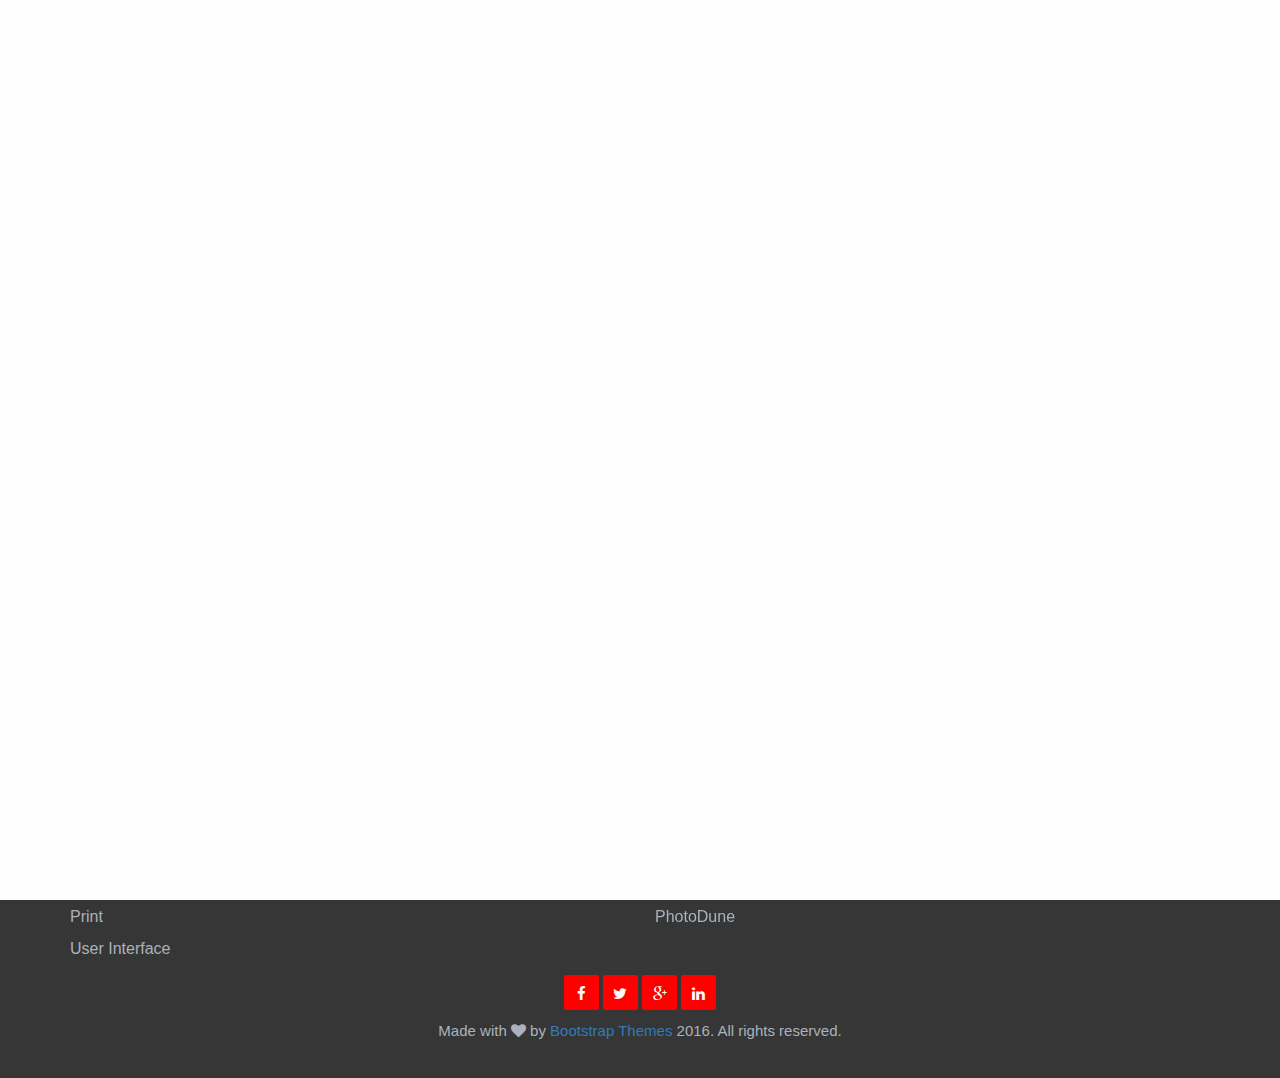
==== commit 068c4b0d: "add the portfolio images" ====
--- a/portfolio.html
+++ b/portfolio.html
@@ -51,17 +51,8 @@
                 <!-- Collect the nav links, forms, and other content for toggling -->
                 <div class="collapse navbar-collapse" id="bs-example-navbar-collapse-1">
                     <ul class="nav navbar-nav navbar-right">
-                        <li><a href="#home">Home<span class="sr-only">(current)</span></a></li>
-                        <li><a href="#works-area">Service</a></li>
-                        <li><a href="#our-team">About</a></li>
-                        <li><a href="#our-portfolio">Portfolio</a></li>
-                        <li><a href="#our-history">Academic</a></li>
-                        <li><a href="#our-feature">Blog</a></li>
-                        <li><a href="#">Contact Us</a></li>
-
-                        <div class="contact-number text-right">
-                            <ul><li class="">(+94 76 893 7675)</li></ul>
-                        </div>
+                        <li><a href="./index.html">Home<span class="sr-only">(current)</span></a></li>
+
 
                     </ul>
                 </div><!-- /.navbar-collapse -->
@@ -70,6 +61,70 @@
     </div>
 
 
+              <!--  <div class="homepage-style">
+                    <div className="image-list">
+                        <div style="gridRowEnd: 755">
+                            <img src="./assets/images/portfolio/Evolo.png" width="30%">
+                        </div>
+                    </div>
+                </div>-->
+
+    <header id="home" class="sections">
+        <div class="container">
+
+            <div class="row">
+                <div class="homepage-style">
+
+                    <div class="top-arrow hidden-xs text-center"><img src="assets/images/top-arrow.png" alt="" /></div>
+
+
+                    <div class="col-md-6 col-sm-6 col-xs-12">
+                        <div class="slider-area">
+
+                            <div id="carousel-example-generic" class="carousel slide" data-ride="carousel" data-interval="3000">
+                                <!-- Indicators -->
+                                <ol class="carousel-indicators">
+                                    <li data-target="#carousel-example-generic" data-slide-to="0" class="active"></li>
+                                    <li data-target="#carousel-example-generic" data-slide-to="1"></li>
+                                    <li data-target="#carousel-example-generic" data-slide-to="2"></li>
+                                    <li data-target="#carousel-example-generic" data-slide-to="3"></li>
+
+                                </ol>
+
+                                <!-- Wrapper for slides -->
+                                <div class="carousel-inner" role="listbox">
+
+                                    <div class="item active">
+                                        <img src="assets/images/slider-img.png" alt="" />
+                                    </div>
+
+                                    <div class="item">
+                                        <img src="assets/images/slider-img.png" alt="" />
+                                    </div>
+
+                                    <div class="item">
+                                        <img src="assets/images/slider-img.png" alt="" />
+                                    </div>
+
+                                    <div class="item">
+                                        <img src="assets/images/slider-img.png" alt="" />
+                                    </div>
+
+                                </div>
+
+                            </div>
+
+                        </div>
+                    </div>
+
+                </div>
+            </div>
+
+        </div>
+
+    </header>
+
+
     <div class="scroll-top">
 
         <div class="scrollup">
--- a/assets/css/style.css
+++ b/assets/css/style.css
@@ -1080,3 +1080,16 @@
     color: #fff;
     transform:scale(1.1);
 }
+
+
+.image-list{
+    display: grid;
+    grid-template-columns: repeat(auto-fill,minmax(250px, 1fr));
+    grid-gap: 0 1px;
+    grid-auto-rows: 10px;
+}
+
+.image-list img {
+    width: 250px;
+    grid-row-end: span 2;
+}
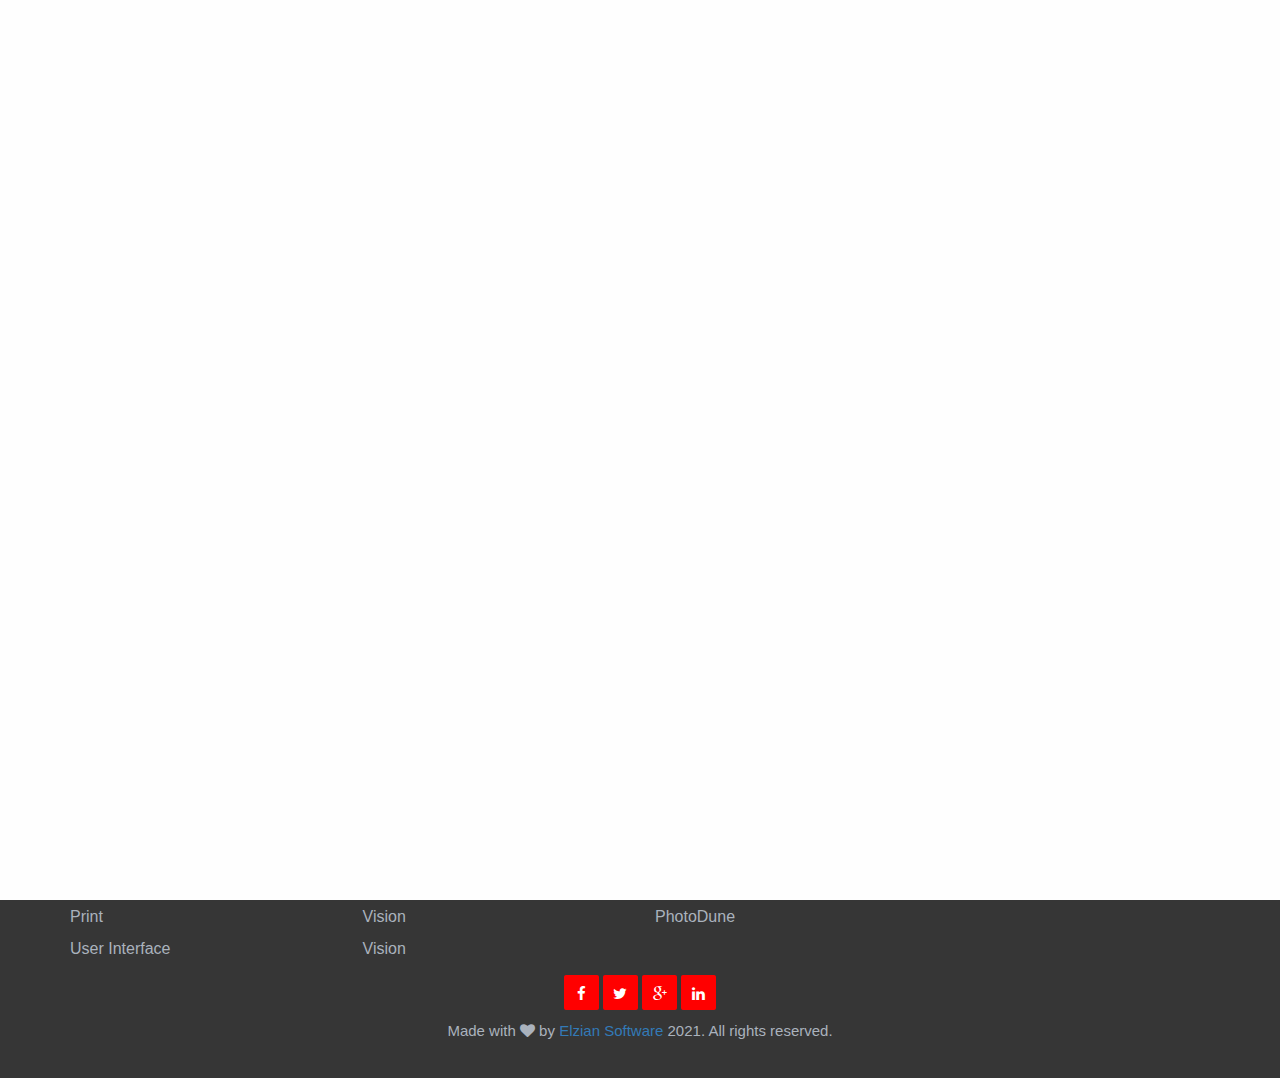
==== commit 3be33f73: "Add the cname" ====
--- a/portfolio.html
+++ b/portfolio.html
@@ -95,11 +95,11 @@
                                 <div class="carousel-inner" role="listbox">
 
                                     <div class="item active">
-                                        <img src="assets/images/slider-img.png" alt="" />
+                                        <img src="assets/images/slider-img.png" alt="" width="1000px"/>
                                     </div>
 
                                     <div class="item">
-                                        <img src="assets/images/slider-img.png" alt="" />
+                                        <img src="assets/images/slider-img.png" alt=""/>
                                     </div>
 
                                     <div class="item">
@@ -140,7 +140,7 @@
 
             <div class="row">
                 <div class="main-footer">
-                    <div class="col-md-3 col-sm-6 col-xs-12">
+                    <div class="col-md-3 col-sm-6 col-xs-6">
                         <div class="footer-item">
                             <h2>PORTFOLIO</h2>
                             <ul>
@@ -153,19 +153,20 @@
                         </div>
                     </div>
 
-                    <div class="col-md-3 col-sm-6 col-xs-12">
+                    <div class="col-md-3 col-sm-6 col-xs-6">
                         <div class="footer-item">
                             <h2>ABOUT</h2>
                             <ul>
                                 <li><a href="#">The Company</a></li>
                                 <li><a href="#">History</a></li>
                                 <li><a href="#">Vision</a></li>
-
-                            </ul>
-                        </div>
-                    </div>
-
-                    <div class="col-md-3 col-sm-6 col-xs-12">
+                                <li><a href="#">Vision</a></li>
+                                <li><a href="#">Vision</a></li>
+                            </ul>
+                        </div>
+                    </div>
+
+                    <div class="col-md-3 col-sm-6 col-xs-6">
                         <div class="footer-item">
                             <h2>GALLERY</h2>
                             <ul>
@@ -177,7 +178,7 @@
                         </div>
                     </div>
 
-                    <div class="col-md-3 col-sm-6 col-xs-12">
+                    <div class="col-md-3 col-sm-6 col-xs-6">
                         <div class="footer-item">
                             <h2>CONTACT</h2>
                             <ul>
@@ -200,7 +201,7 @@
                         <a target="_blank" href="#"><i class="fa fa-linkedin"></i></a>
                     </div>
 
-                    <p>Made with <i class="fa fa-heart"></i> by <a target="_blank" href="http://bootstrapthemes.co"> Bootstrap Themes </a>2016. All rights reserved.</p>
+                    <p>Made with <i class="fa fa-heart"></i> by <a target="_blank" href="https://software.elzian.com"> Elzian Software </a>2021. All rights reserved.</p>
                 </div>
 
             </div>
--- a/assets/css/style.css
+++ b/assets/css/style.css
@@ -898,7 +898,7 @@
 }
 .project-item .project-photo{
     min-height:152px;
-    max-width:160px;
+    max-width:150px;
     display:block;
     overflow:hidden;
 }
--- a/assets/css/responsive.css
+++ b/assets/css/responsive.css
@@ -1,9 +1,3 @@
-
-
-/*
-Author: XpeedStudio
-Author URI: http://themeforest.net/user/XpeedStudio/portfolio
-*/
 
 /* Portrait tablets and medium desktops */
 @media (min-width: 992px) and (max-width: 1199px) {
@@ -36,7 +30,7 @@
         font-size: 80%;
     }
 	.navbar-default {
-    background-color:#ffc038;
+    background-color:#d4050f;
     border: transparent;
     padding:20px 0;
 	}
@@ -93,7 +87,7 @@
 	}
 	
 	.navbar-default .navbar-collapse, .navbar-default .navbar-form {
-		background:#ffc038;
+		background:#d4050f;
 		border:0;
 	}
 	.homepage-style .slider-area {
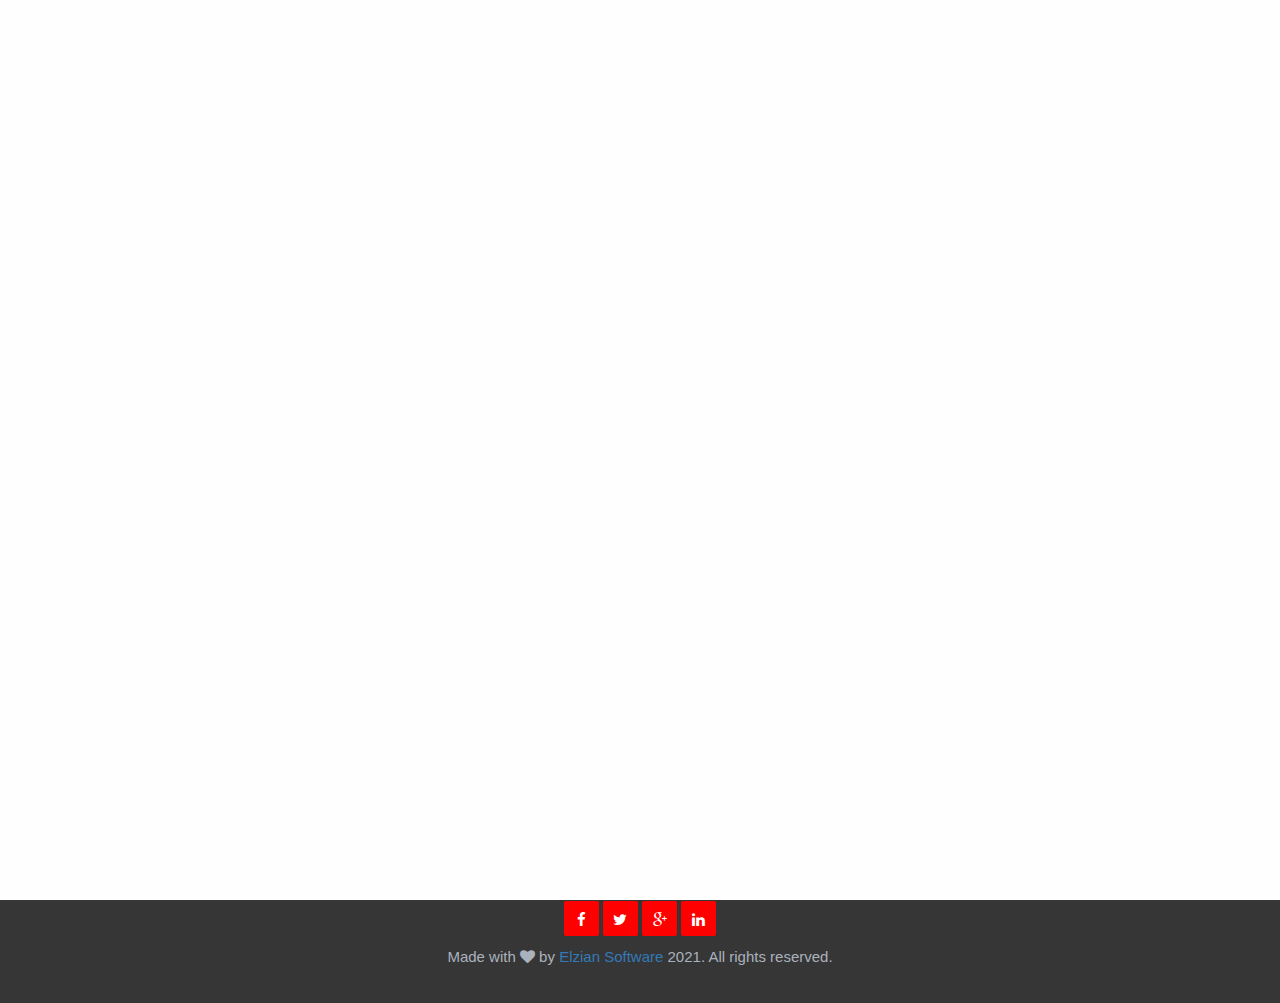
==== commit 53cd08c6: "add portfolio images" ====
--- a/portfolio.html
+++ b/portfolio.html
@@ -78,7 +78,7 @@
                     <div class="top-arrow hidden-xs text-center"><img src="assets/images/top-arrow.png" alt="" /></div>
 
 
-                    <div class="col-md-6 col-sm-6 col-xs-12">
+                    <div class="col-md-10 col-sm-10 col-xs-12">
                         <div class="slider-area">
 
                             <div id="carousel-example-generic" class="carousel slide" data-ride="carousel" data-interval="3000">
@@ -95,19 +95,19 @@
                                 <div class="carousel-inner" role="listbox">
 
                                     <div class="item active">
-                                        <img src="assets/images/slider-img.png" alt="" width="1000px"/>
+                                        <img src="assets/images/portfolio/portfolio1.png" alt="" />
                                     </div>
 
                                     <div class="item">
-                                        <img src="assets/images/slider-img.png" alt=""/>
+                                        <img src="assets/images/portfolio/portfolio2.png" alt=""/>
                                     </div>
 
                                     <div class="item">
-                                        <img src="assets/images/slider-img.png" alt="" />
+                                        <img src="assets/images/portfolio/portfolio3.png" alt="" />
                                     </div>
 
                                     <div class="item">
-                                        <img src="assets/images/slider-img.png" alt="" />
+                                        <img src="assets/images/portfolio/portfolio4.png" alt="" />
                                     </div>
 
                                 </div>
